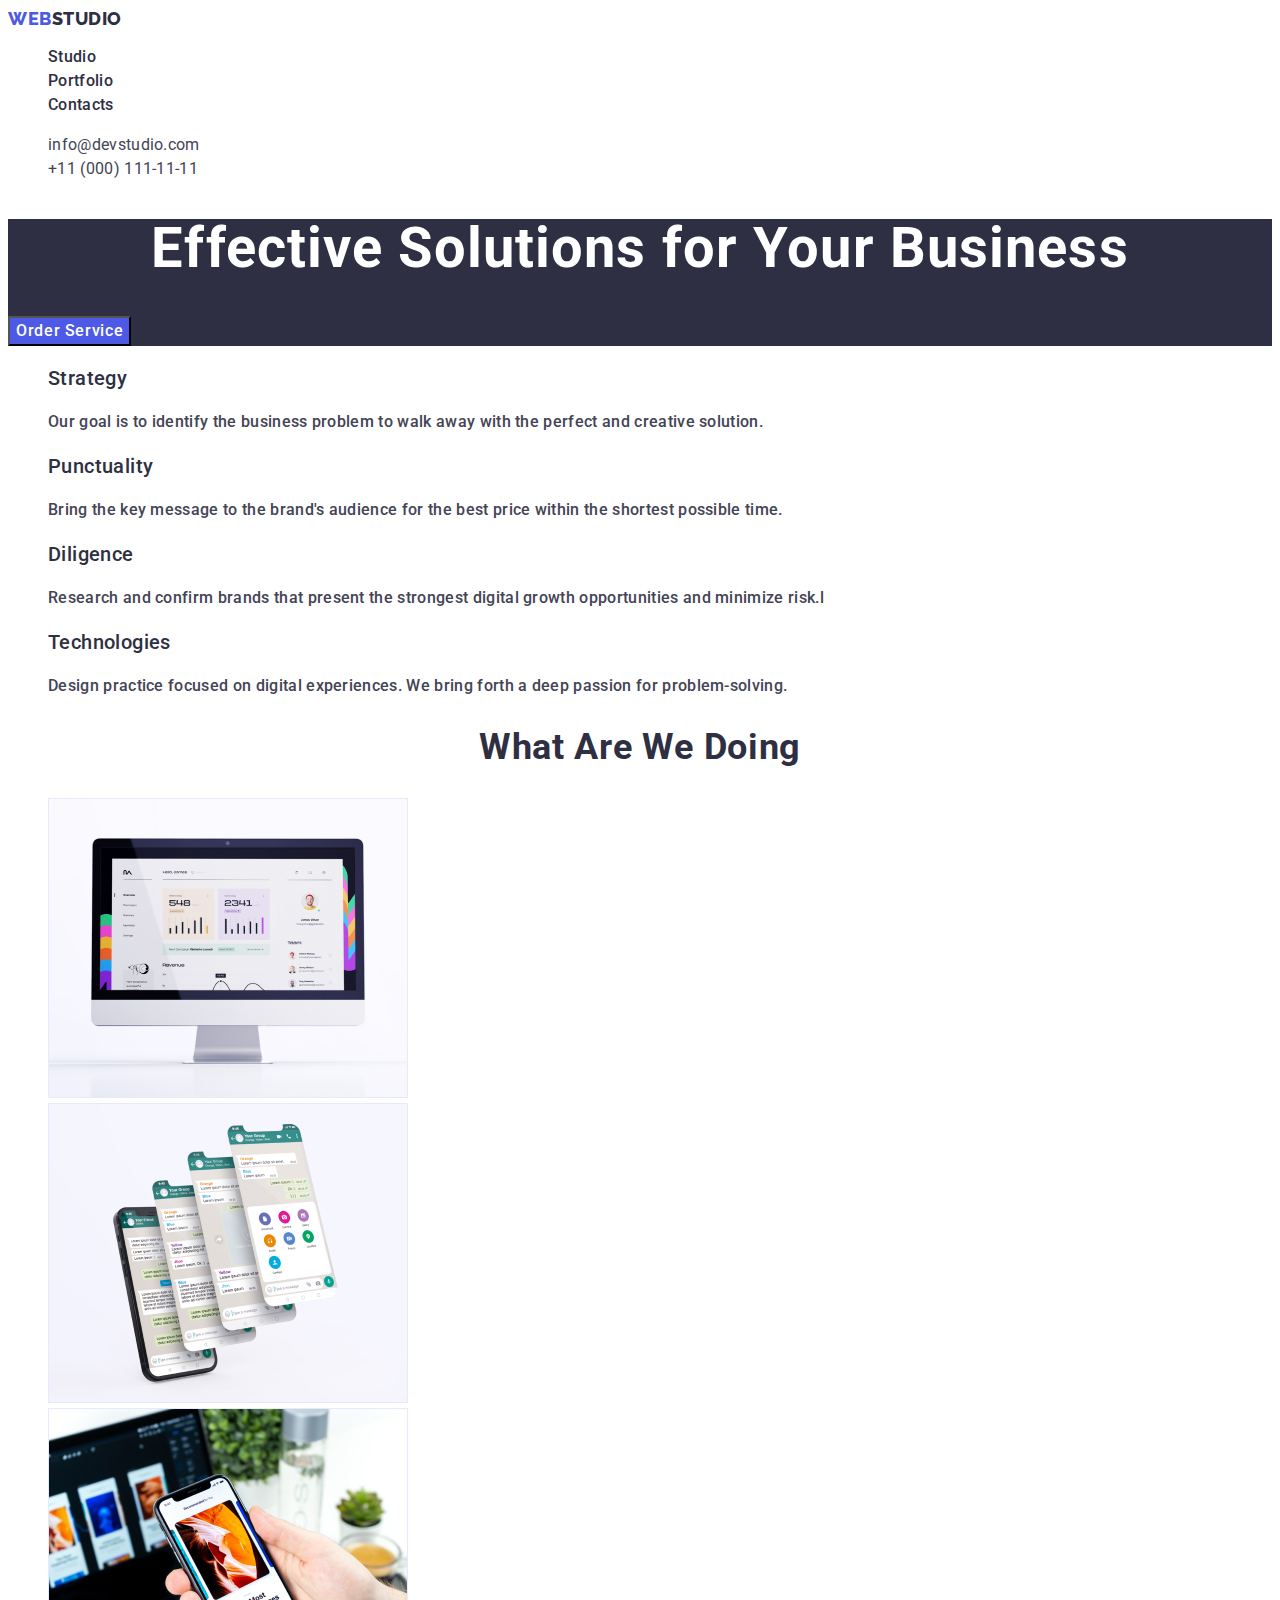
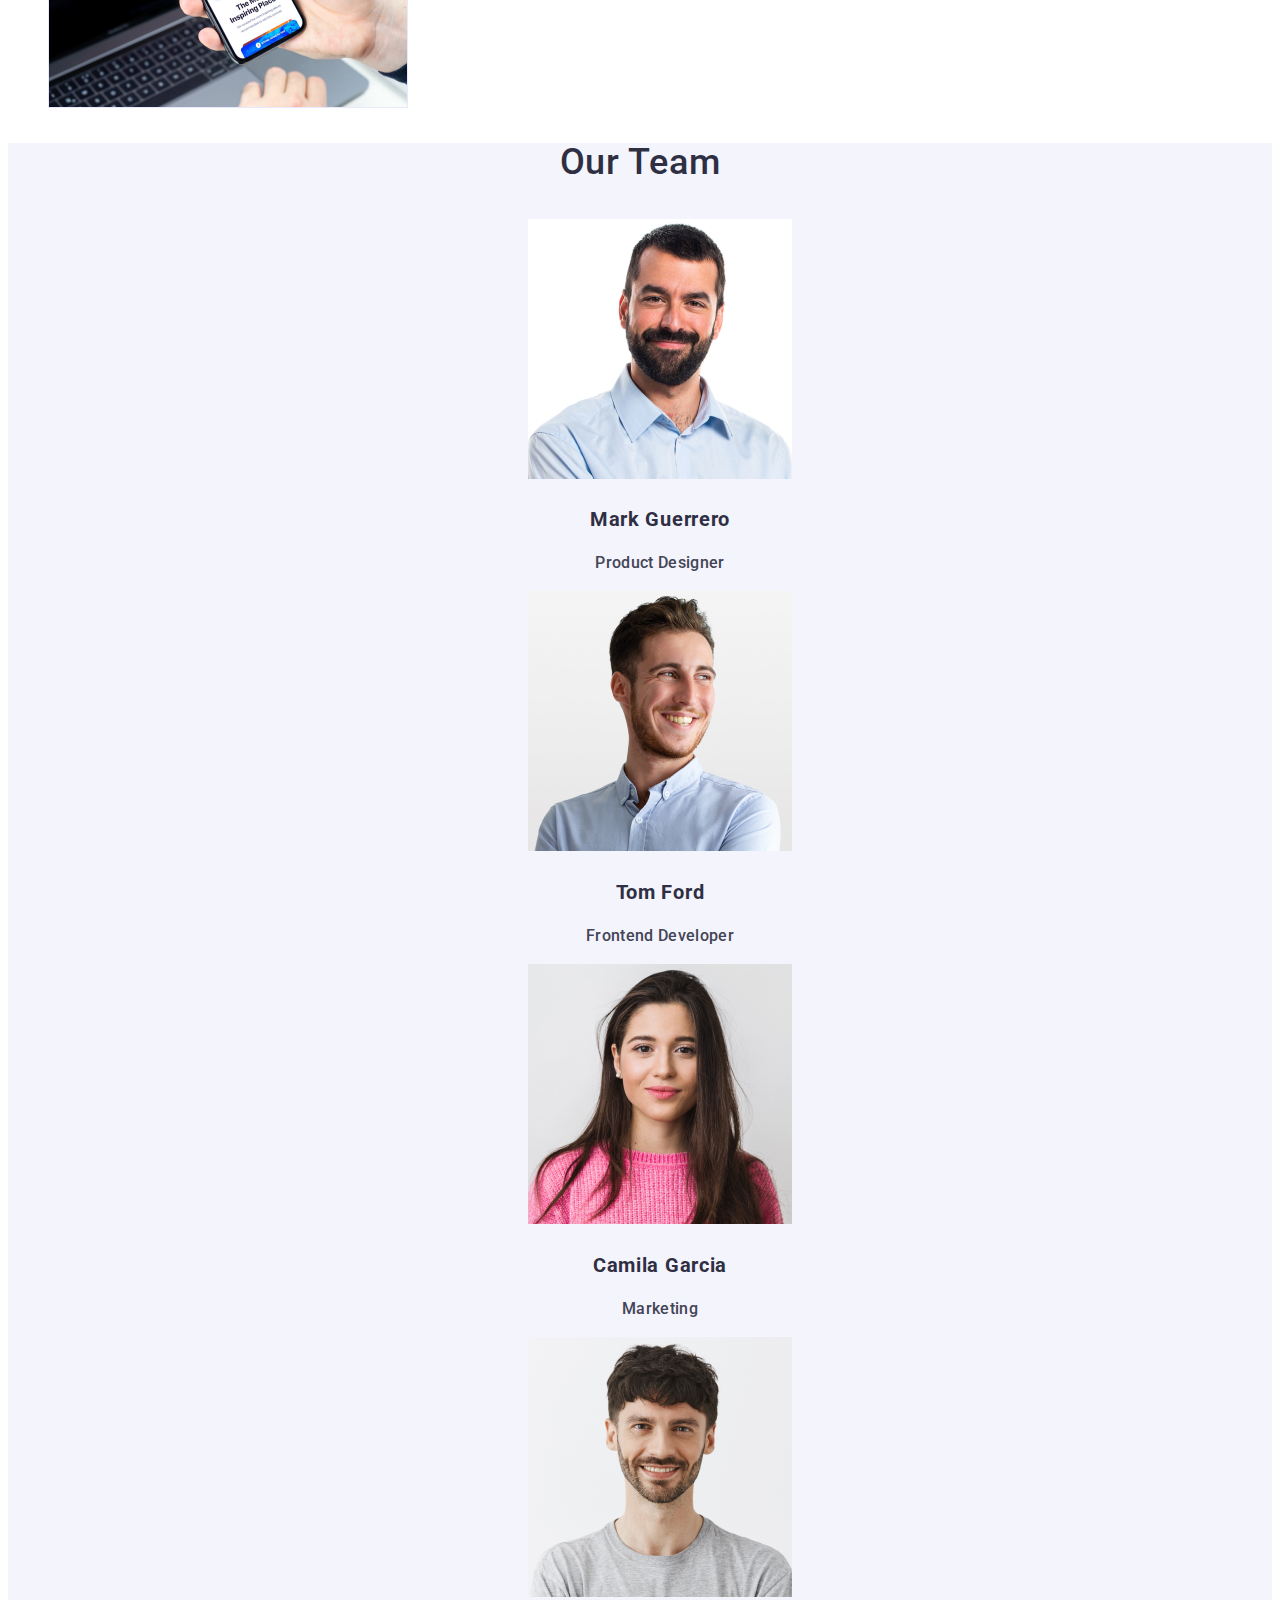
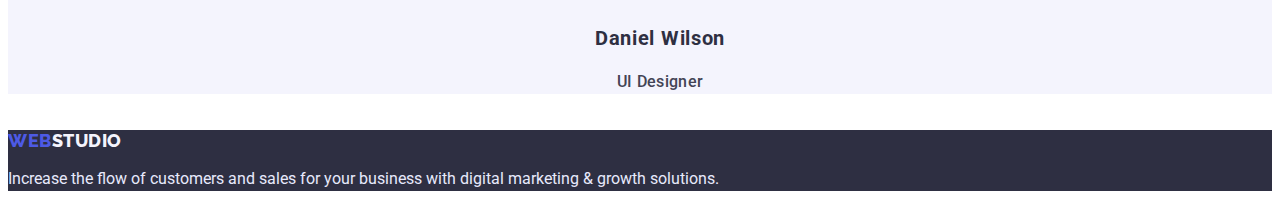
==== index.html @ 5423c2d7 "Add files via upload" ====
<!DOCTYPE html>
<html lang="en">
  <head>
    <meta charset="UTF-8" />
    <meta http-equiv="X-UA-Compatible" content="IE=edge" />
    <meta name="viewport" content="width=device-width, initial-scale=1.0" />
    <title>Web Studio (Version 3.0)</title>
    <link rel="preconnect" href="https://fonts.googleapis.com" />
    <link rel="preconnect" href="https://fonts.gstatic.com" crossorigin />
    <link
      href="https://fonts.googleapis.com/css2?family=Raleway:wght@800&family=Roboto:wght@400;500;700&display=swap"
      rel="stylesheet"
    />
    <link rel="stylesheet" href="./css/styles.css" />
  </head>

  <body>
    <header class="header">
      <nav class="heaver-nav">
        <a href="./index.html" class="logo link">Web<span class="header-studio" style="color: #2e2f42">Studio</span></a>
        <ul class="header-list list">
          <li><a href="./index.html" class="header-link link">Studio</a></li>
          <li><a href="./portfolio.html" class="header-link link">Portfolio</a></li>
          <li><a href="" class="header-link link">Contacts</a></li>
        </ul>
      </nav>
      <address class="header-adress">
        <ul class="header-adress list">
          <li>
            <a href="mailto:info@devstudio.com" class="header-adress-link link" rel="nofollow noopener noreferrer"
              >info@devstudio.com</a
            >
          </li>
          <li>
            <a href="tel:+110001111111" class="header-adress-link link" rel="nofollow noopener noreferrer"
              >+11 (000) 111-11-11</a
            >
          </li>
        </ul>
      </address>
    </header>

    <main>
      <!-- Section 1 -->

      <section class="hero">
        <h1 class="hero-title">Effective Solutions for Your Business</h1>
        <button type="button" class="hero-button link">Order Service</button>
      </section>

      <!-- Section 2 -->

      <section class="about">
        <h1 hidden class="about-title">About us</h1>
        <ul class="about-list list">
          <li class="about-list-item">
            <h3 class="about-name">Strategy</h3>
            <p class="about-descr">
              Our goal is to identify the business problem to walk away with the perfect and creative solution.
            </p>
          </li>
          <li class="about-list-item">
            <h3 class="about-name">Punctuality</h3>
            <p class="about-descr">
              Bring the key message to the brand's audience for the best price within the shortest possible time.
            </p>
          </li>
          <li class="about-list-item">
            <h3 class="about-name">Diligence</h3>
            <p class="about-descr">
              Research and confirm brands that present the strongest digital growth opportunities and minimize risk.l
            </p>
          </li>
          <li class="about-list-item">
            <h3 class="about-name">Technologies</h3>
            <p class="about-descr">
              Design practice focused on digital experiences. We bring forth a deep passion for problem-solving.
            </p>
          </li>
        </ul>
      </section>

      <!-- Section 3 -->

      <section class="wawd">
        <h2 class="wawd-title">What are we doing</h2>
        <ul class="wawd-list list">
          <li class="wawd-list-item">
            <img src="./images/img1.jpg" alt="Laptop with grafics" width="360" />
          </li>
          <li class="wawd-list-item">
            <img src="./images/img2.jpg" alt="Phone screen with multiple menus" width="360" />
          </li>
          <li class="wawd-list-item">
            <img src="./images/img3.jpg" alt="Phone in hand with background" width="360" />
          </li>
        </ul>
      </section>

      <!-- Section 4 -->

      <section class="ourteam">
        <h2 class="ourteam-title">Our Team</h2>
        <ul class="ourteam-list list">
          <li>
            <img src="./images/tc1.jpg" alt="member1" width="264" />
            <h3 class="members">Mark Guerrero</h3>
            <p class="job">Product Designer</p>
          </li>
          <li>
            <img src="./images/tc2.jpg" alt="member2" width="264" />
            <h3 class="members">Tom Ford</h3>
            <p class="job">Frontend Developer</p>
          </li>
          <li>
            <img src="./images/tc3.jpg" alt="member3" width="264" />
            <h3 class="members">Camila Garcia</h3>
            <p class="job">Marketing</p>
          </li>
          <li>
            <img src="./images/tc4.jpg" alt="member4" width="264" />
            <h3 class="members">Daniel Wilson</h3>
            <p class="job">UI Designer</p>
          </li>
        </ul>
      </section>
    </main>

    <!-- MAIN -->

    <footer class="footer link">
      <a href="./index.html" class="logo link">Web<span class="footer-studio" style="color: #f4f4fd">Studio</span></a>
      <p class="footer-desc">
        Increase the flow of customers and sales for your business with digital marketing & growth solutions.
      </p>
    </footer>
  </body>
</html>
---- css/styles.css ----
:root 

/* Body */

body {
  font-family: "Roboto", sans-serif;
  color: #434455;
  background-color: #ffffff;
}

.list {
  list-style: none;
  text-decoration: none;
}

a {
  text-decoration: none;
  color: #2e2f42;
}

/* Logo */

.logo {
  font-family: "Raleway", sans-serif;
  font-weight: 800;
  font-size: 18px;
  line-height: 1.17;
  letter-spacing: 0.03em;
  text-transform: uppercase;
  color: #4d5ae5;
}

.link {
  text-decoration: none;
  color: #4d5ae5;
}

.link:hover,
.link:focus {
  color: #404bbf;
  background-color: #404bbf;
}

.btn:hover,
.btn:focus {;
  color: #FFFFFF;
  background-color: #404BBF
}

/* Header */

.header-list {
  font-weight: 500;
  font-size: 16px;
  line-height: 1.5;
  letter-spacing: 0.02em;
  color: #2e2f42;
}

.header-adress {
  font-style: normal;
}

.header-adress-link {
  font-weight: 400;
  font-style: normal;
  font-size: 16px;
  line-height: 1.5;
  letter-spacing: 0.02em;
  color: #434455;
}

.header-link {
  font-weight: 500;
  font-style: normal;
  font-size: 16px;
  line-height: 1.5;
  letter-spacing: 0.02em;
  color: #2e2f42;
}

.hero-title {
  font-size: 56px;
  line-height: 1.07;
  letter-spacing: 0.02em;
  color: #ffffff;
  text-align: center;
}

.hero-button {
  font-family: "Roboto", sans-serif;
  font-weight: 500;
  font-size: 16px;
  line-height: 1.5;
  display: flex;
  align-items: center;
  letter-spacing: 0.04em;
  color: #ffffff;
  cursor: pointer;
  background-color: #4d5ae5;
}

.hero-main {
  background: #2e2f42;
}

.hero {
  background-color: #2e2f42;
}

.ourteam {
  font-weight: 500;
  font-size: 36px;
  line-height: 1.11;
  letter-spacing: 0.02em;
  text-transform: capitalize;
  color: #2e2f42;
  text-align: center;
  background-color: #ffffff;
}

.ourteam-title {
  font-weight: 500;
  font-size: 36px;
  line-height: 1.11;
  letter-spacing: 0.02em;
  text-transform: capitalize;
  color: #2e2f42;
}

.wawd-title {
  font-weight: 500;
  font-size: 36px;
  line-height: 1.11;
  letter-spacing: 0.02em;
  text-transform: capitalize;
  color: #2e2f42;
  text-align: center;
}

.about-title {
  visibility: hidden;
}

.about-name {
  font-weight: 500;
  font-size: 20px;
  line-height: 1.2;
  letter-spacing: 0.02em;
  color: #2e2f42;
}

.ourteam {
  background-color: #f4f4fd;
}

.ourteam-list {
  font-weight: 500;
  font-size: 20px;
  line-height: 1.2;
  letter-spacing: 0.02em;
  color: #2e2f42;
}
.about-descr {
  font-size: 16px;
  line-height: 1.5;
  letter-spacing: 0.02em;
  color: #434455;
}

.wawd-title {
  font-size: 36px;
  line-height: 1.11;
  text-align: center;
  letter-spacing: 0.02em;
  text-transform: capitalize;
  color: #2e2f42;
}

.ourteam-list {
  font-size: 36px;
  line-height: 1.11;
  letter-spacing: 0.02em;
  color: #2e2f42;
}

.about-list {
  font-weight: 500;
  font-size: 20px;
  line-height: 1.2;
  letter-spacing: 0.02em;
}

.wawd-list {
  font-weight: 500;
  font-size: 20px;
  line-height: 1.2;
  letter-spacing: 0.02em;
}

.about-list-item {
  font-size: 16px;
  line-height: 1.5;
  letter-spacing: 0.02em;
  color: #434455;
}

.wawd-title {
  font-weight: 700;
  font-size: 36px;
  line-height: 1.11;
  color: #2e2f42;
}

.members {
  font-size: 20px;
  line-height: 1.2;
  color: #2e2f42;
}

.job {
  font-size: 16px;
  line-height: 1.5;
  color: #434455;
  letter-spacing: 0.02em;
}

.portfolio-list-item {
  font-family: "Roboto", sans-serif;
  font-weight: 500;
  font-size: 16px;
  line-height: 1.5;
  color: #4d5ae5;
  letter-spacing: 0.04em;
  cursor: pointer;
  background-color: #F4F4FD;

}

.app-name {
  font-weight: 500;
  font-size: 20px;
  line-height: 1.2;
  color: #2e2f42;
  letter-spacing: 0.02em;
}

.app-descr {
  font-size: 16px;
  line-height: 1.5;
  letter-spacing: 0.02em;
  color: #434455;
}

.footer {
  background-color: #2e2f42;
}

.footer-desc {
  font-size: 16px;
  line-height: 1.5;
  color: #e7e9fc;
}
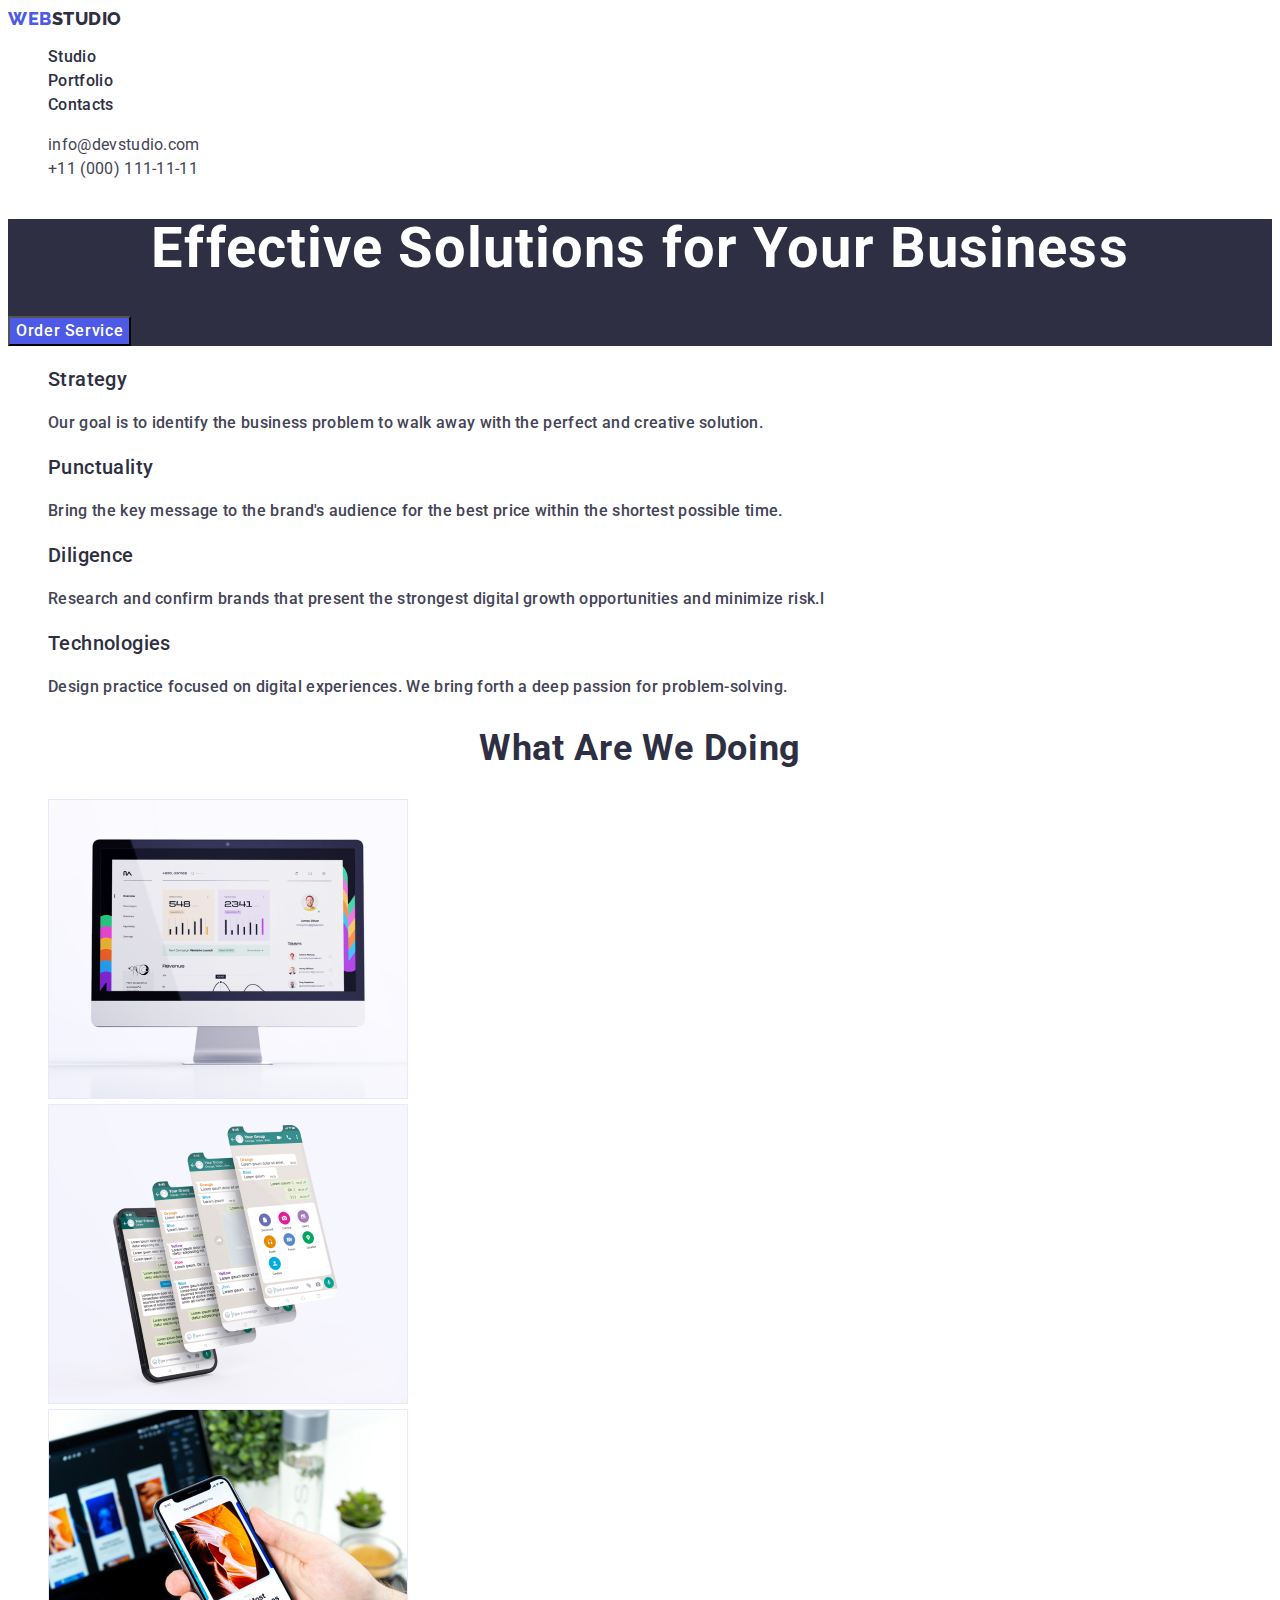
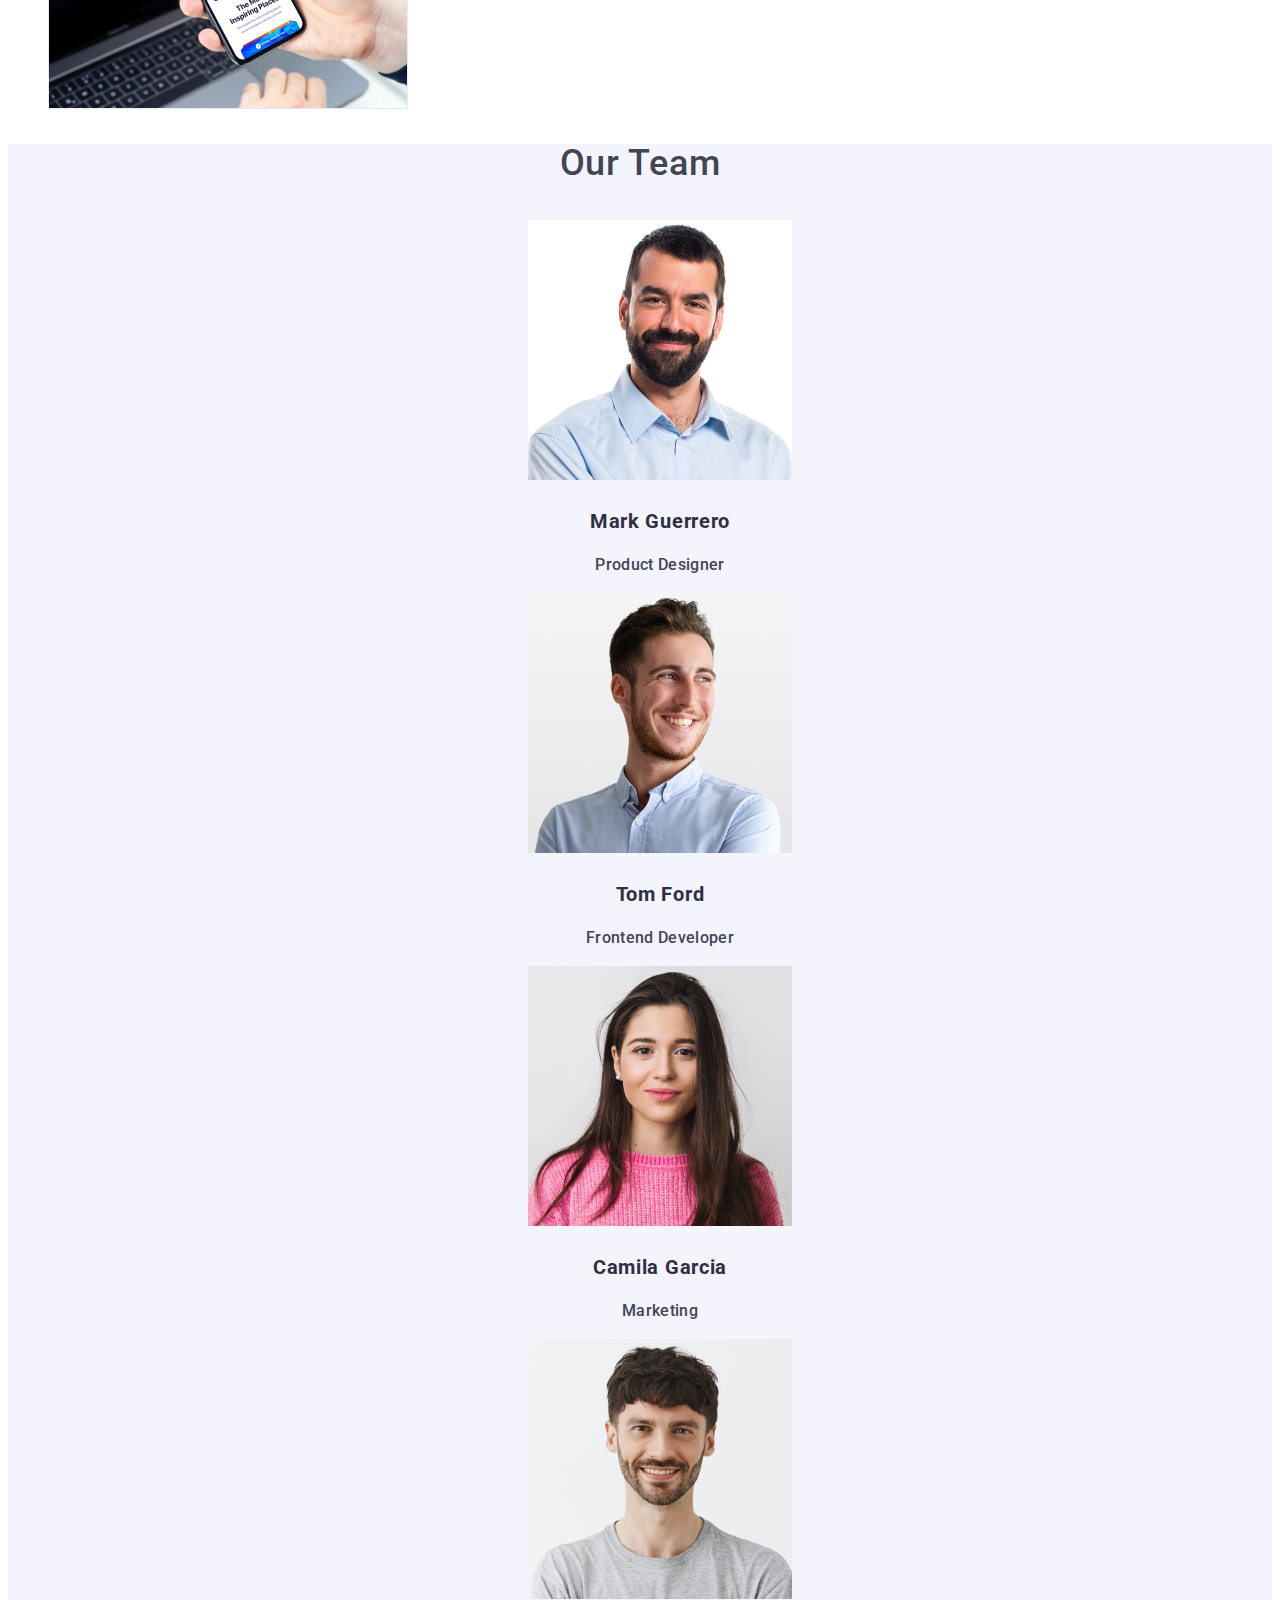
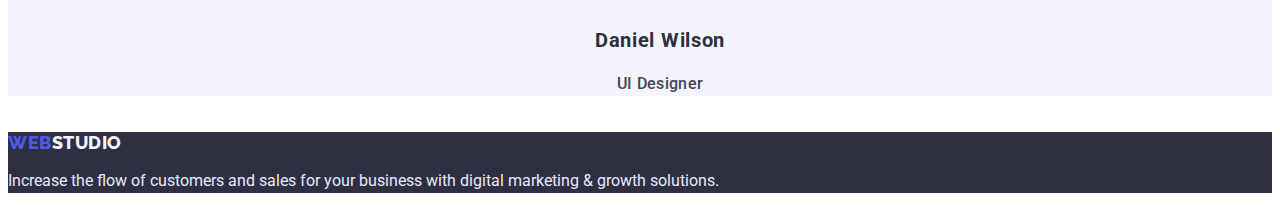
==== commit 42dff0ea: "Add files via upload" ====
--- a/index.html
+++ b/index.html
@@ -51,7 +51,7 @@
       <!-- Section 2 -->
 
       <section class="about">
-        <h1 hidden class="about-title">About us</h1>
+        <h1 class="about-title"><span hidden>About us</span></h1>
         <ul class="about-list list">
           <li class="about-list-item">
             <h3 class="about-name">Strategy</h3>
@@ -102,22 +102,22 @@
       <section class="ourteam">
         <h2 class="ourteam-title">Our Team</h2>
         <ul class="ourteam-list list">
-          <li>
+          <li class="ourteam-list-item">
             <img src="./images/tc1.jpg" alt="member1" width="264" />
             <h3 class="members">Mark Guerrero</h3>
             <p class="job">Product Designer</p>
           </li>
-          <li>
+          <li class="ourteam-list-item">
             <img src="./images/tc2.jpg" alt="member2" width="264" />
             <h3 class="members">Tom Ford</h3>
             <p class="job">Frontend Developer</p>
           </li>
-          <li>
+          <li class="ourteam-list-item">
             <img src="./images/tc3.jpg" alt="member3" width="264" />
             <h3 class="members">Camila Garcia</h3>
             <p class="job">Marketing</p>
           </li>
-          <li>
+          <li class="ourteam-list-item">
             <img src="./images/tc4.jpg" alt="member4" width="264" />
             <h3 class="members">Daniel Wilson</h3>
             <p class="job">UI Designer</p>
--- a/css/styles.css
+++ b/css/styles.css
@@ -114,10 +114,10 @@
   line-height: 1.11;
   letter-spacing: 0.02em;
   text-transform: capitalize;
-  color: #2e2f42;
-  text-align: center;
-  background-color: #ffffff;
-}
+  text-align: center;
+  background: #F4F4FD;
+}
+
 
 .ourteam-title {
   font-weight: 500;
@@ -125,7 +125,6 @@
   line-height: 1.11;
   letter-spacing: 0.02em;
   text-transform: capitalize;
-  color: #2e2f42;
 }
 
 .wawd-title {
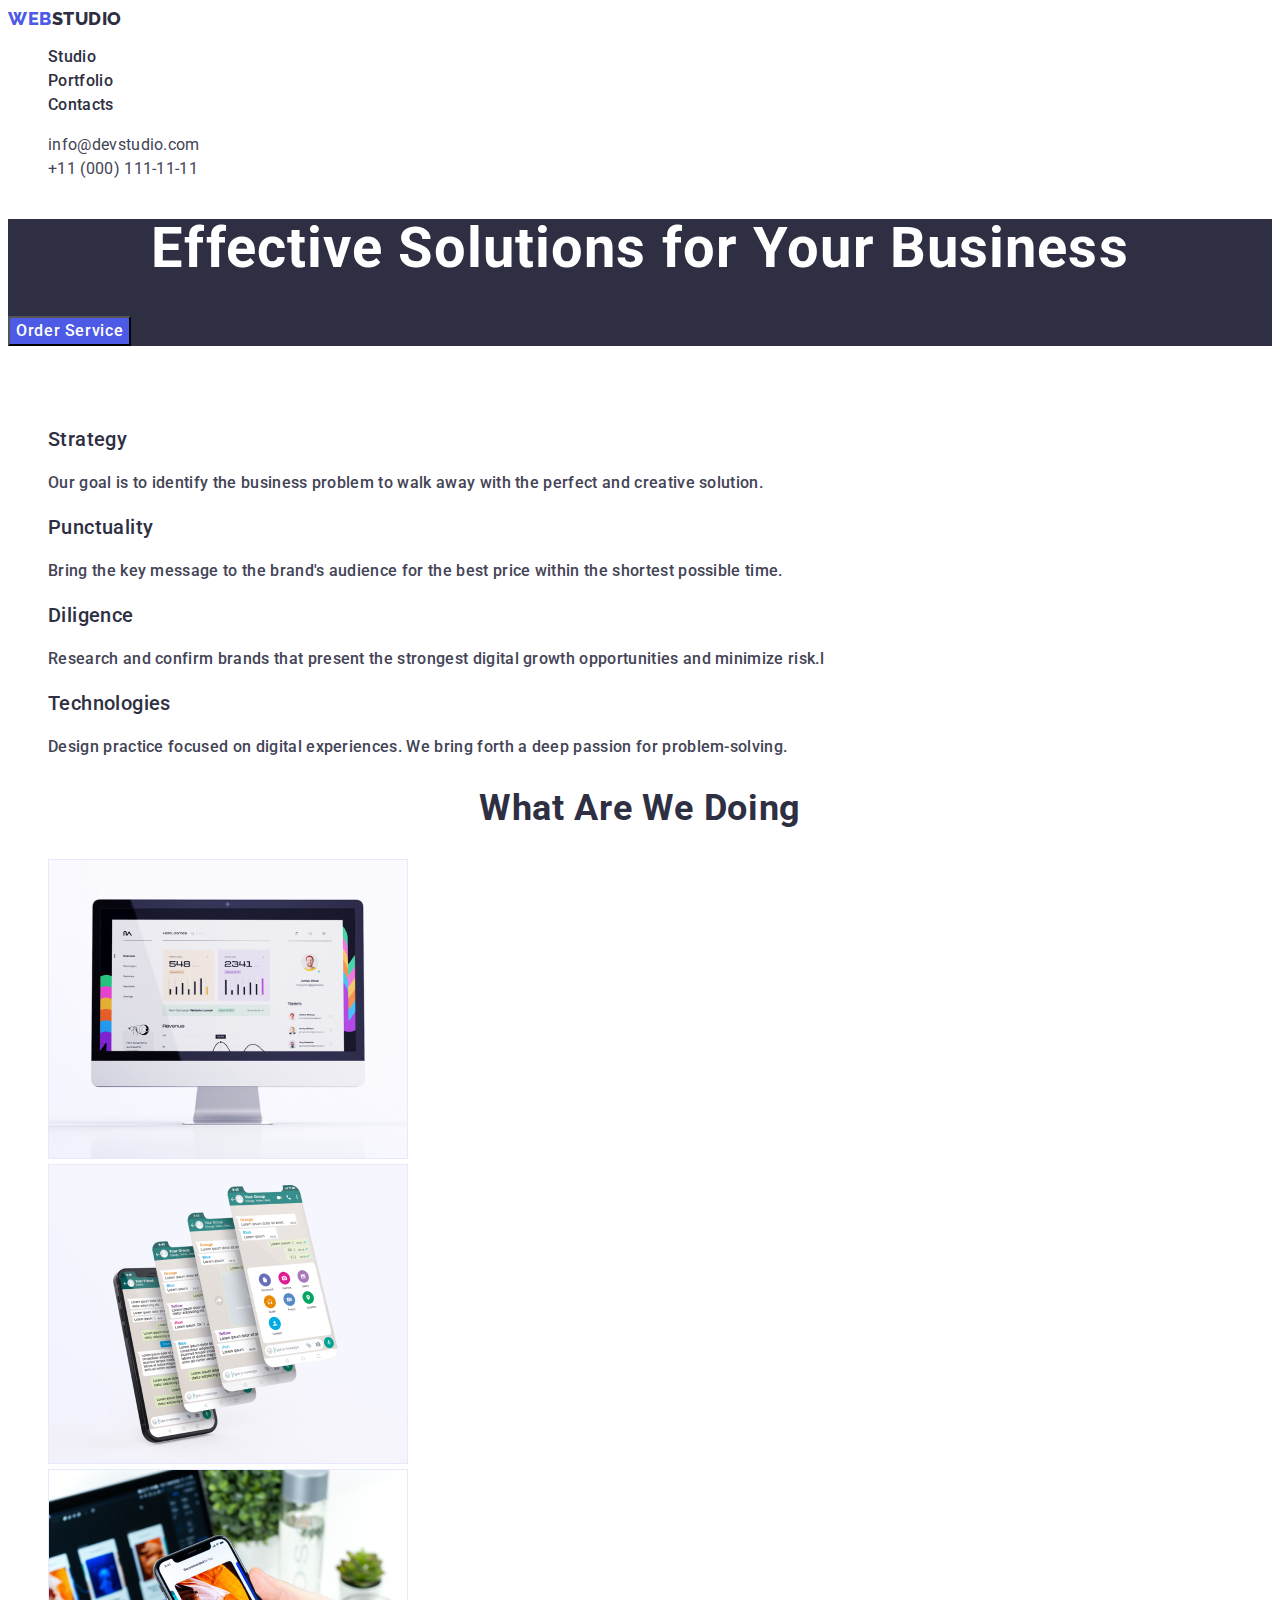
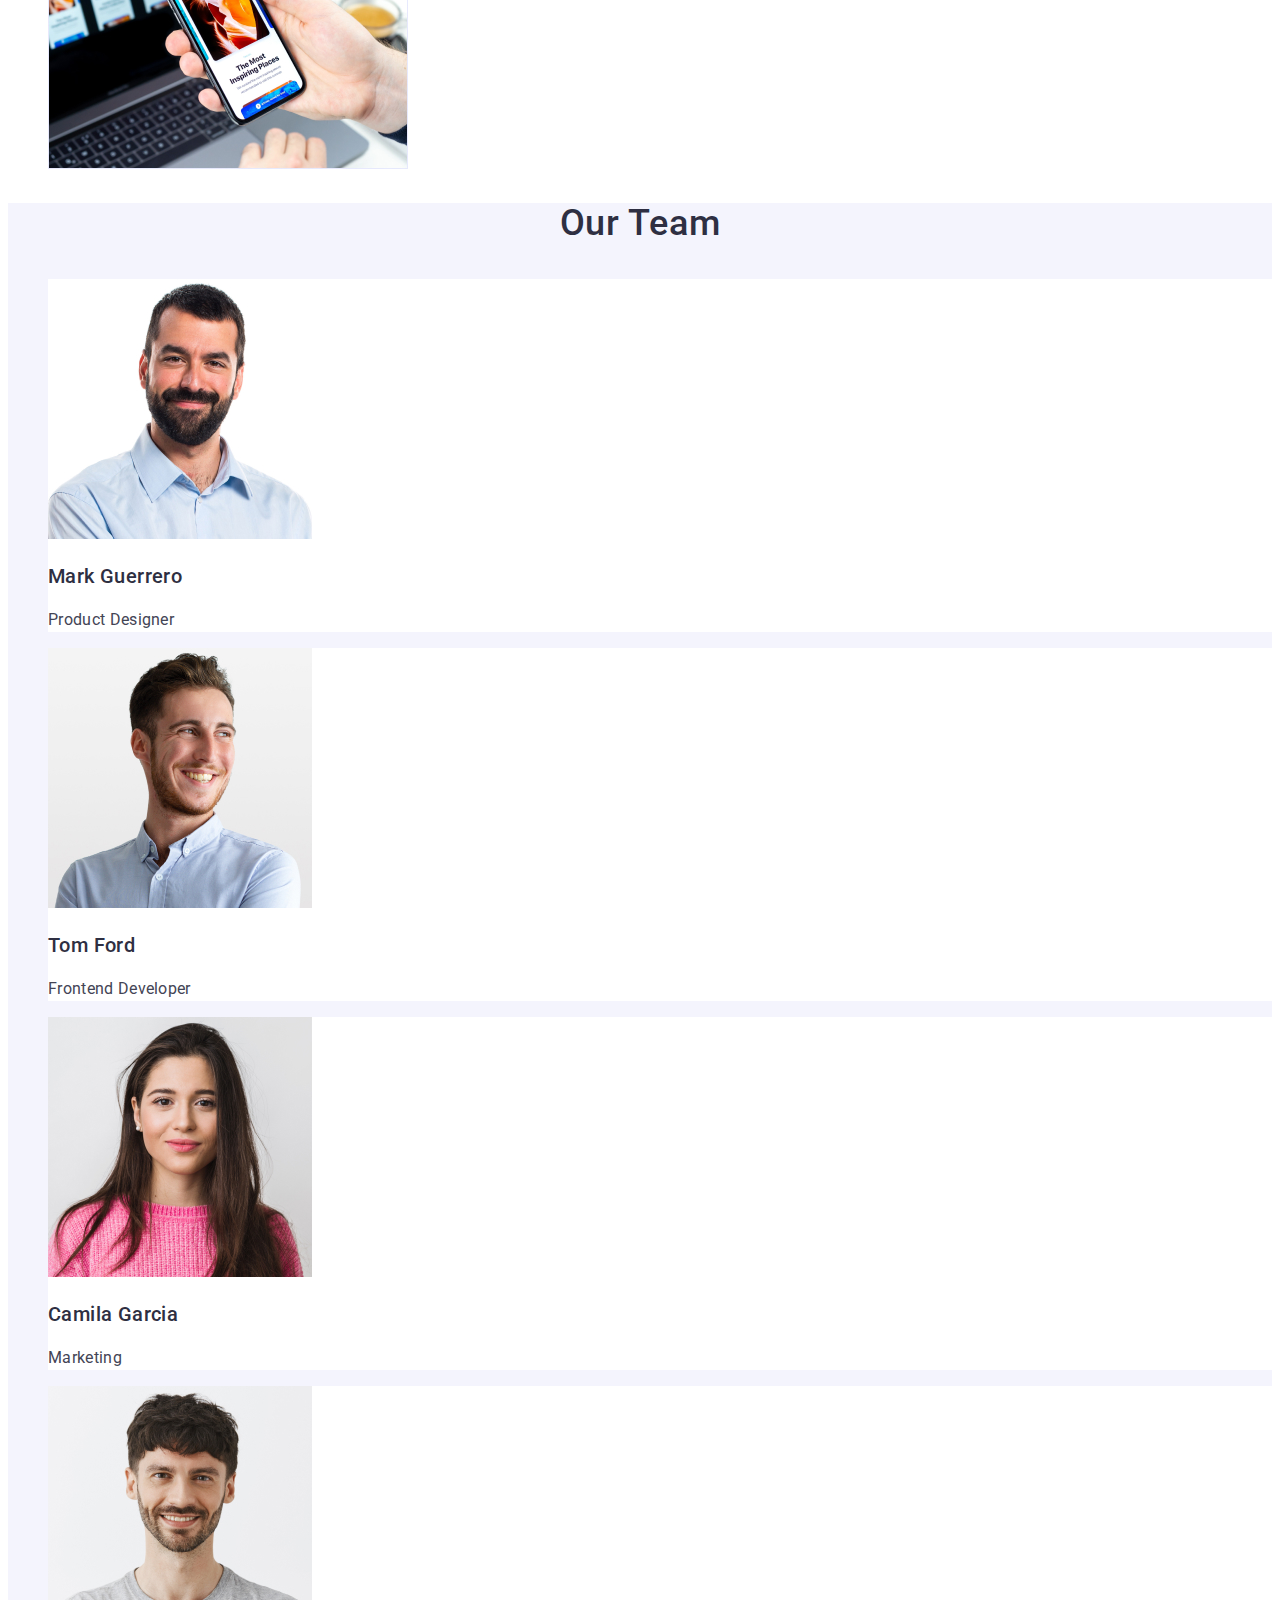
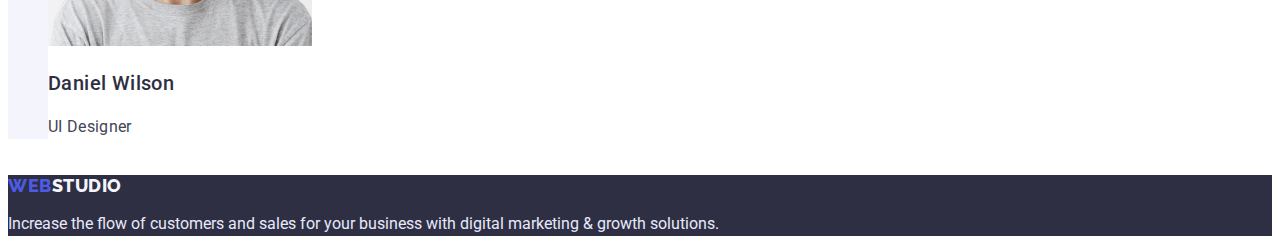
==== commit dd84efea: "Add files via upload" ====
--- a/index.html
+++ b/index.html
@@ -51,7 +51,7 @@
       <!-- Section 2 -->
 
       <section class="about">
-        <h1 class="about-title"><span hidden>About us</span></h1>
+        <h1 class="about-title">About us</h1>
         <ul class="about-list list">
           <li class="about-list-item">
             <h3 class="about-name">Strategy</h3>
--- a/css/styles.css
+++ b/css/styles.css
@@ -42,9 +42,9 @@
 }
 
 .btn:hover,
-.btn:focus {;
+.btn:focus {
   color: #FFFFFF;
-  background-color: #404BBF
+  background-color: #404BBF;
 }
 
 /* Header */
@@ -108,79 +108,71 @@
   background-color: #2e2f42;
 }
 
-.ourteam {
+.ourteam {   
+  background: #F4F4FD;
+}
+
+.ourteam-title {
+font-weight: 500;
+font-size: 36px;
+line-height: 40px;
+text-align: center;
+letter-spacing: 0.02em;
+text-transform: capitalize;
+color: #2E2F42;
+}
+
+.ourteam-list-item {
+  font-size: 20px;
+  line-height: 1.2;
+  letter-spacing: 0.02em;
+  background-color: #FFFFFF
+}
+
+.wawd-title {
   font-weight: 500;
   font-size: 36px;
   line-height: 1.11;
   letter-spacing: 0.02em;
   text-transform: capitalize;
+  color: #FFFFFF;
   text-align: center;
-  background: #F4F4FD;
-}
-
-
-.ourteam-title {
-  font-weight: 500;
-  font-size: 36px;
-  line-height: 1.11;
-  letter-spacing: 0.02em;
-  text-transform: capitalize;
-}
-
-.wawd-title {
-  font-weight: 500;
-  font-size: 36px;
-  line-height: 1.11;
-  letter-spacing: 0.02em;
-  text-transform: capitalize;
-  color: #2e2f42;
-  text-align: center;
+}
+
+.about-name {
+  font-weight: 500;
+  font-size: 20px;
+  line-height: 1.2;
+  letter-spacing: 0.02em;
+  color: #2e2f42;
 }
 
 .about-title {
   visibility: hidden;
 }
 
-.about-name {
-  font-weight: 500;
-  font-size: 20px;
-  line-height: 1.2;
-  letter-spacing: 0.02em;
-  color: #2e2f42;
-}
-
-.ourteam {
-  background-color: #f4f4fd;
+.about-descr {
+  font-size: 16px;
+  line-height: 1.5;
+  letter-spacing: 0.02em;
+  color: #434455;
+}
+
+.wawd-title {
+  font-size: 36px;
+  line-height: 1.11;
+  text-align: center;
+  letter-spacing: 0.02em;
+  text-transform: capitalize;
+  color: #2e2f42;
 }
 
 .ourteam-list {
   font-weight: 500;
-  font-size: 20px;
-  line-height: 1.2;
-  letter-spacing: 0.02em;
-  color: #2e2f42;
-}
-.about-descr {
-  font-size: 16px;
-  line-height: 1.5;
-  letter-spacing: 0.02em;
-  color: #434455;
-}
-
-.wawd-title {
-  font-size: 36px;
-  line-height: 1.11;
-  text-align: center;
-  letter-spacing: 0.02em;
-  text-transform: capitalize;
-  color: #2e2f42;
-}
-
-.ourteam-list {
-  font-size: 36px;
-  line-height: 1.11;
-  letter-spacing: 0.02em;
-  color: #2e2f42;
+  font-size: 36px;
+  line-height: 1.11;
+  letter-spacing: 0.02em;
+  color: #FFFFFF;
 }
 
 .about-list {
@@ -201,7 +193,6 @@
   font-size: 16px;
   line-height: 1.5;
   letter-spacing: 0.02em;
-  color: #434455;
 }
 
 .wawd-title {
@@ -212,16 +203,20 @@
 }
 
 .members {
-  font-size: 20px;
-  line-height: 1.2;
-  color: #2e2f42;
+  font-style: normal;
+  font-weight: 500;
+  font-size: 20px;
+  line-height: 24px;
+  letter-spacing: 0.02em;
+  color: #2E2F42;
 }
 
 .job {
-  font-size: 16px;
-  line-height: 1.5;
-  color: #434455;
-  letter-spacing: 0.02em;
+  font-weight: 400;
+  font-size: 16px;
+  line-height: 24px;
+  letter-spacing: 0.02em;
+  color: #434455;
 }
 
 .portfolio-list-item {
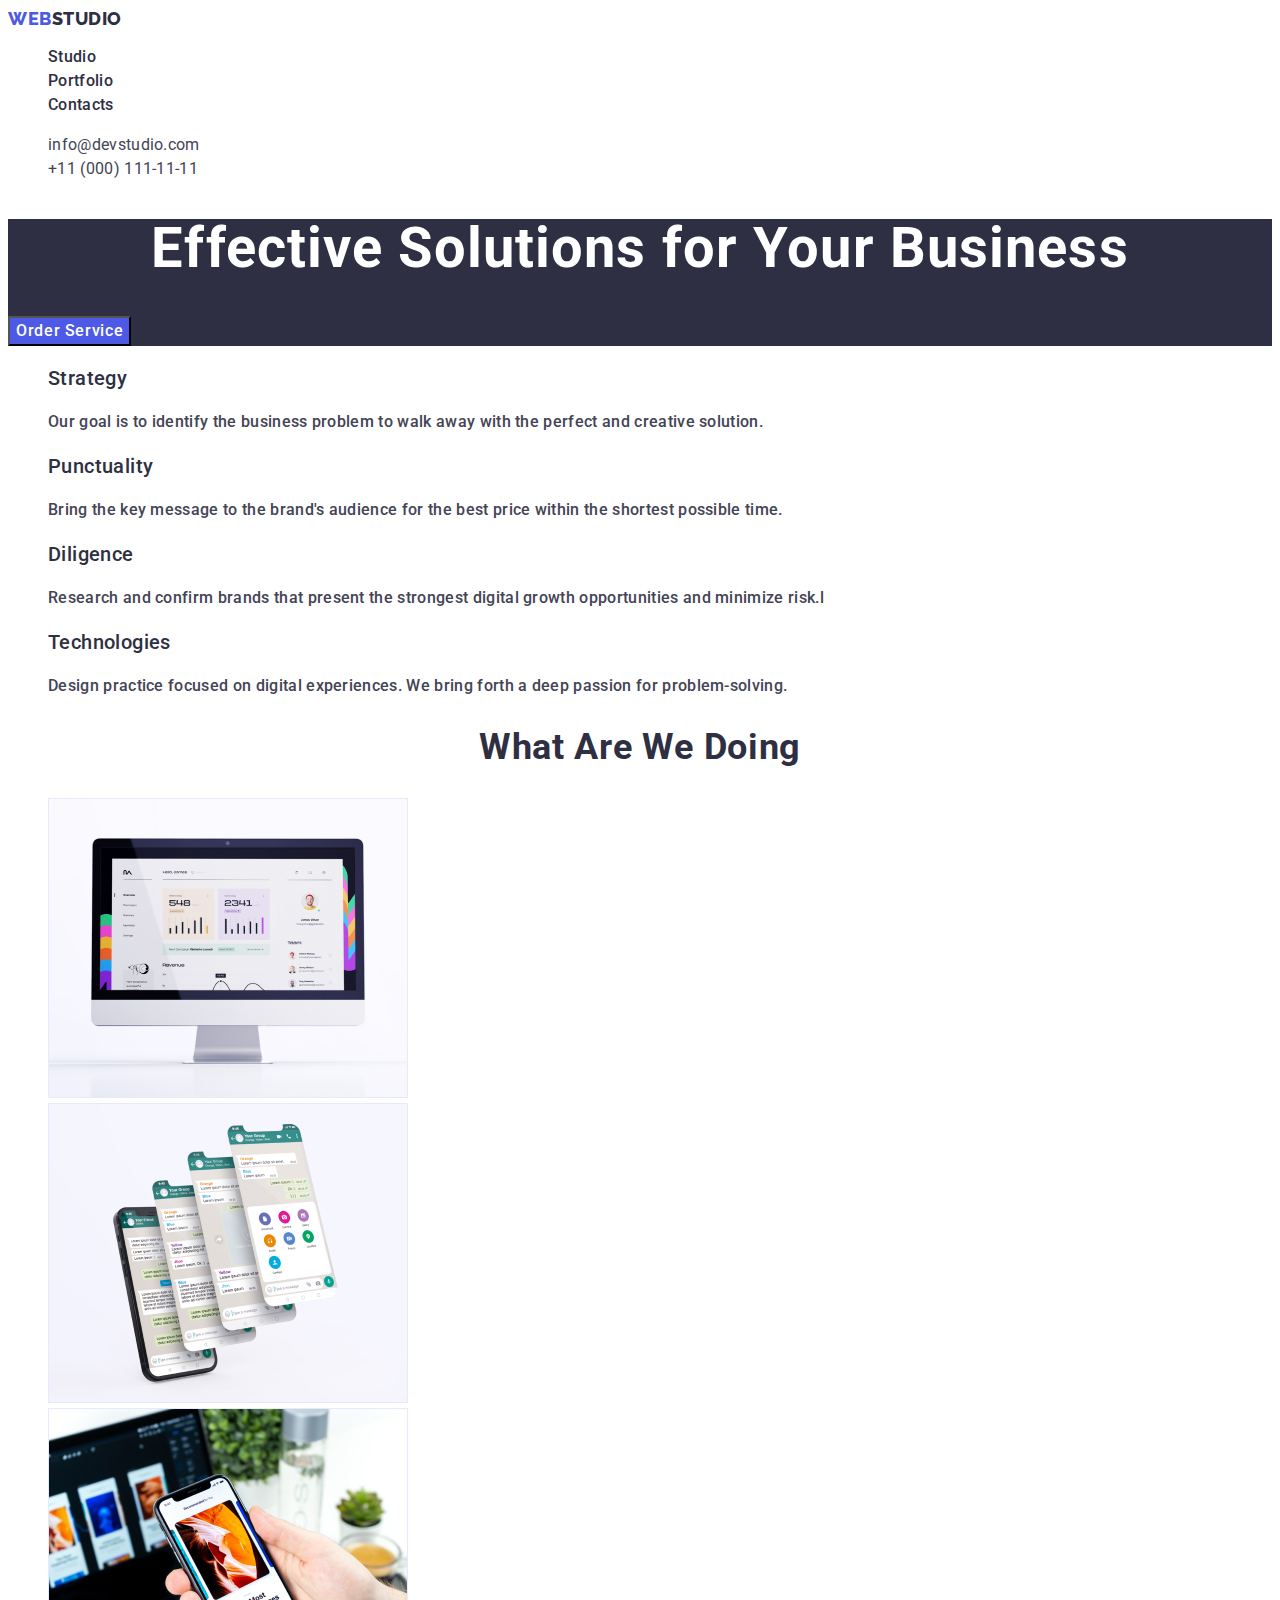
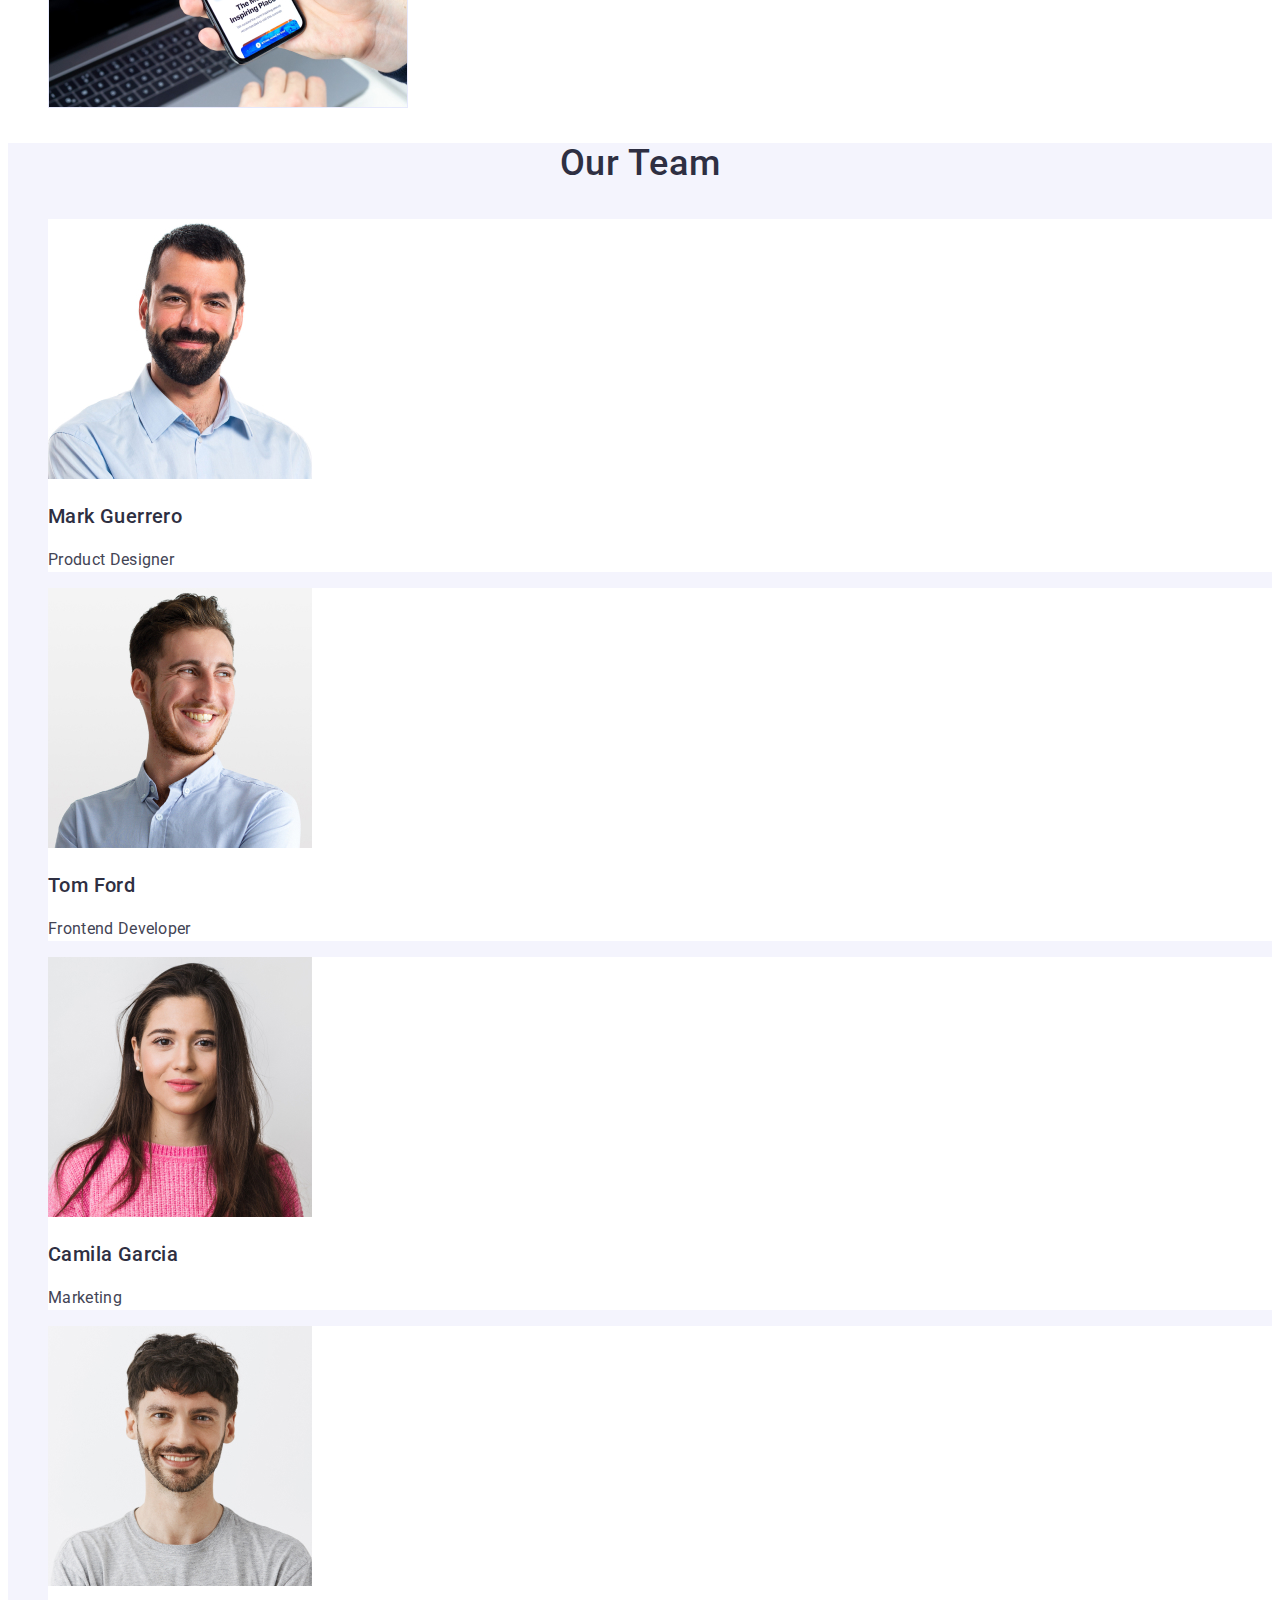
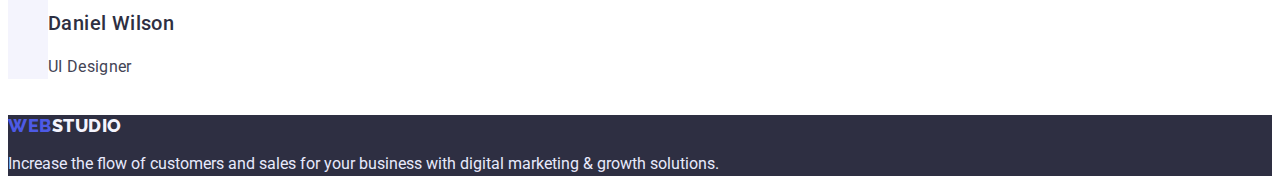
==== commit 09c3bfd6: "Add files via upload" ====
--- a/index.html
+++ b/index.html
@@ -51,7 +51,7 @@
       <!-- Section 2 -->
 
       <section class="about">
-        <h1 class="about-title">About us</h1>
+        <h1 hidden class="about-title hidden">About us</h1>
         <ul class="about-list list">
           <li class="about-list-item">
             <h3 class="about-name">Strategy</h3>
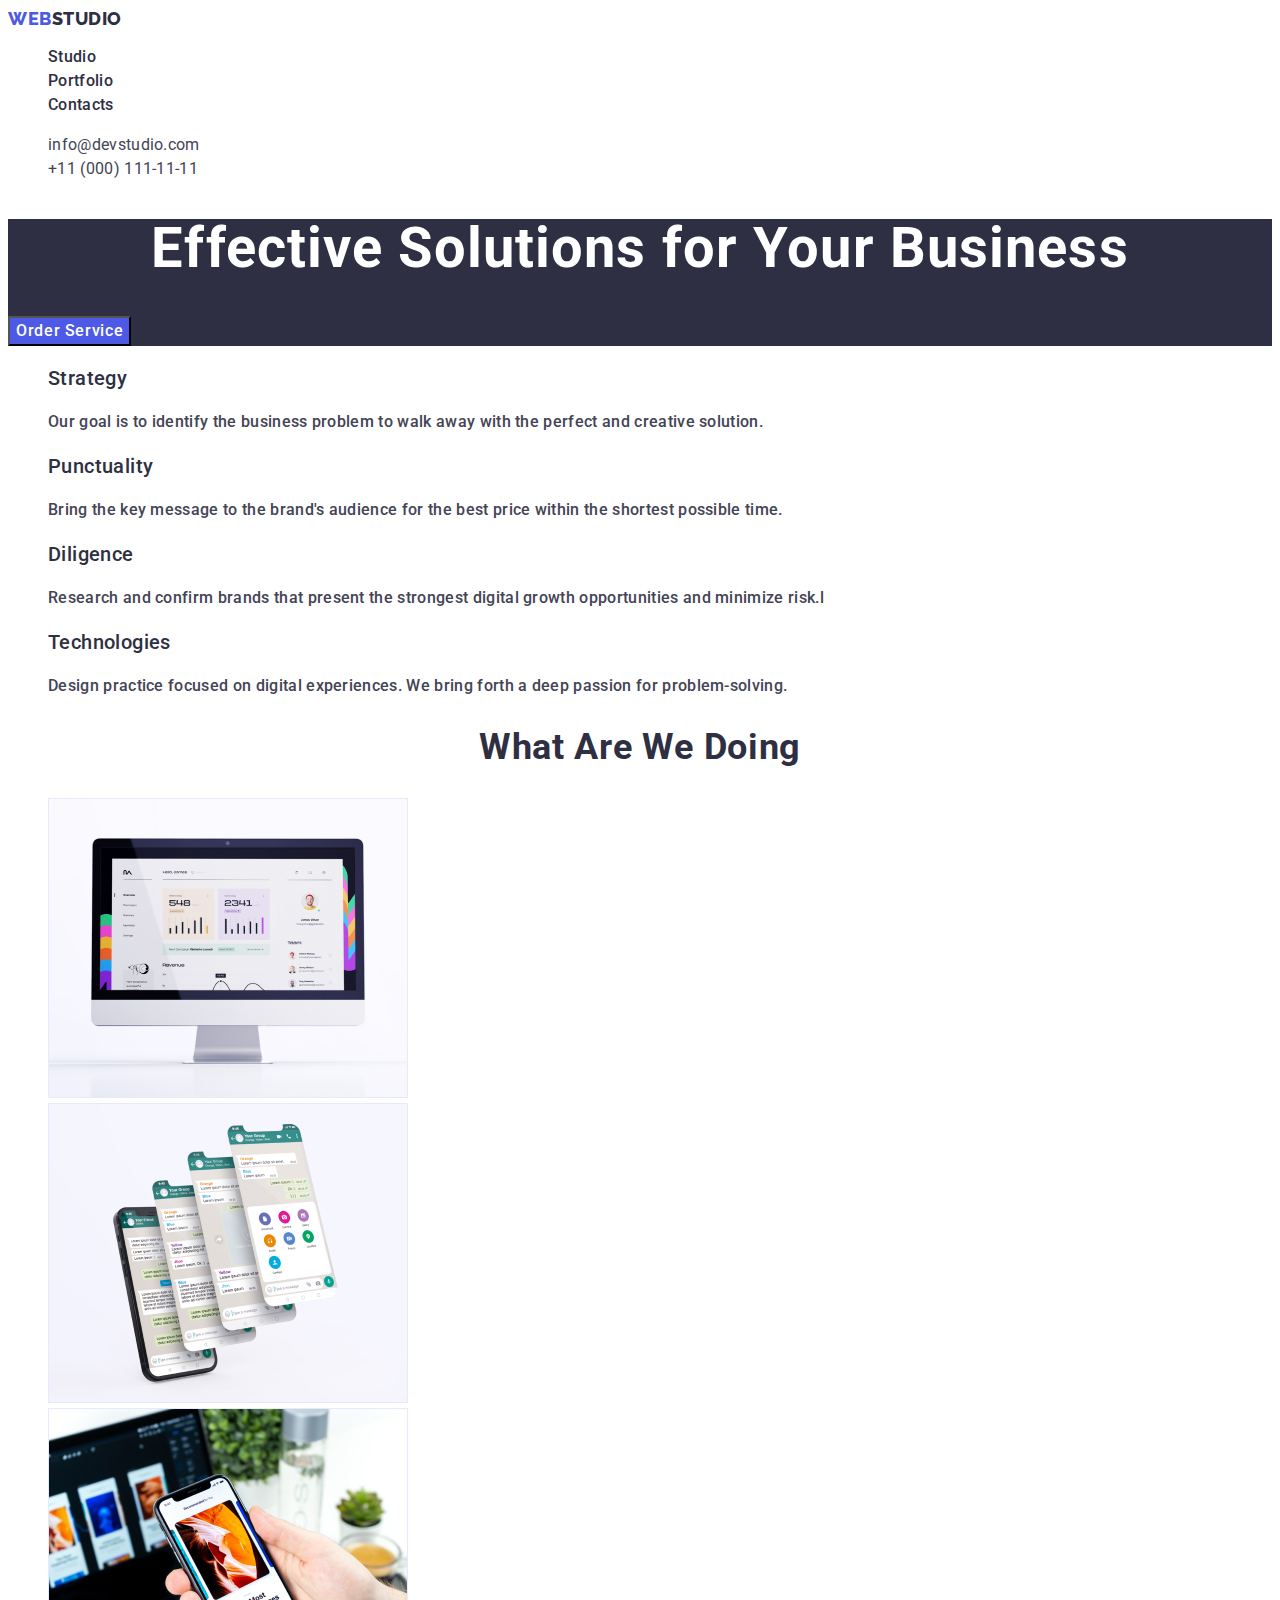
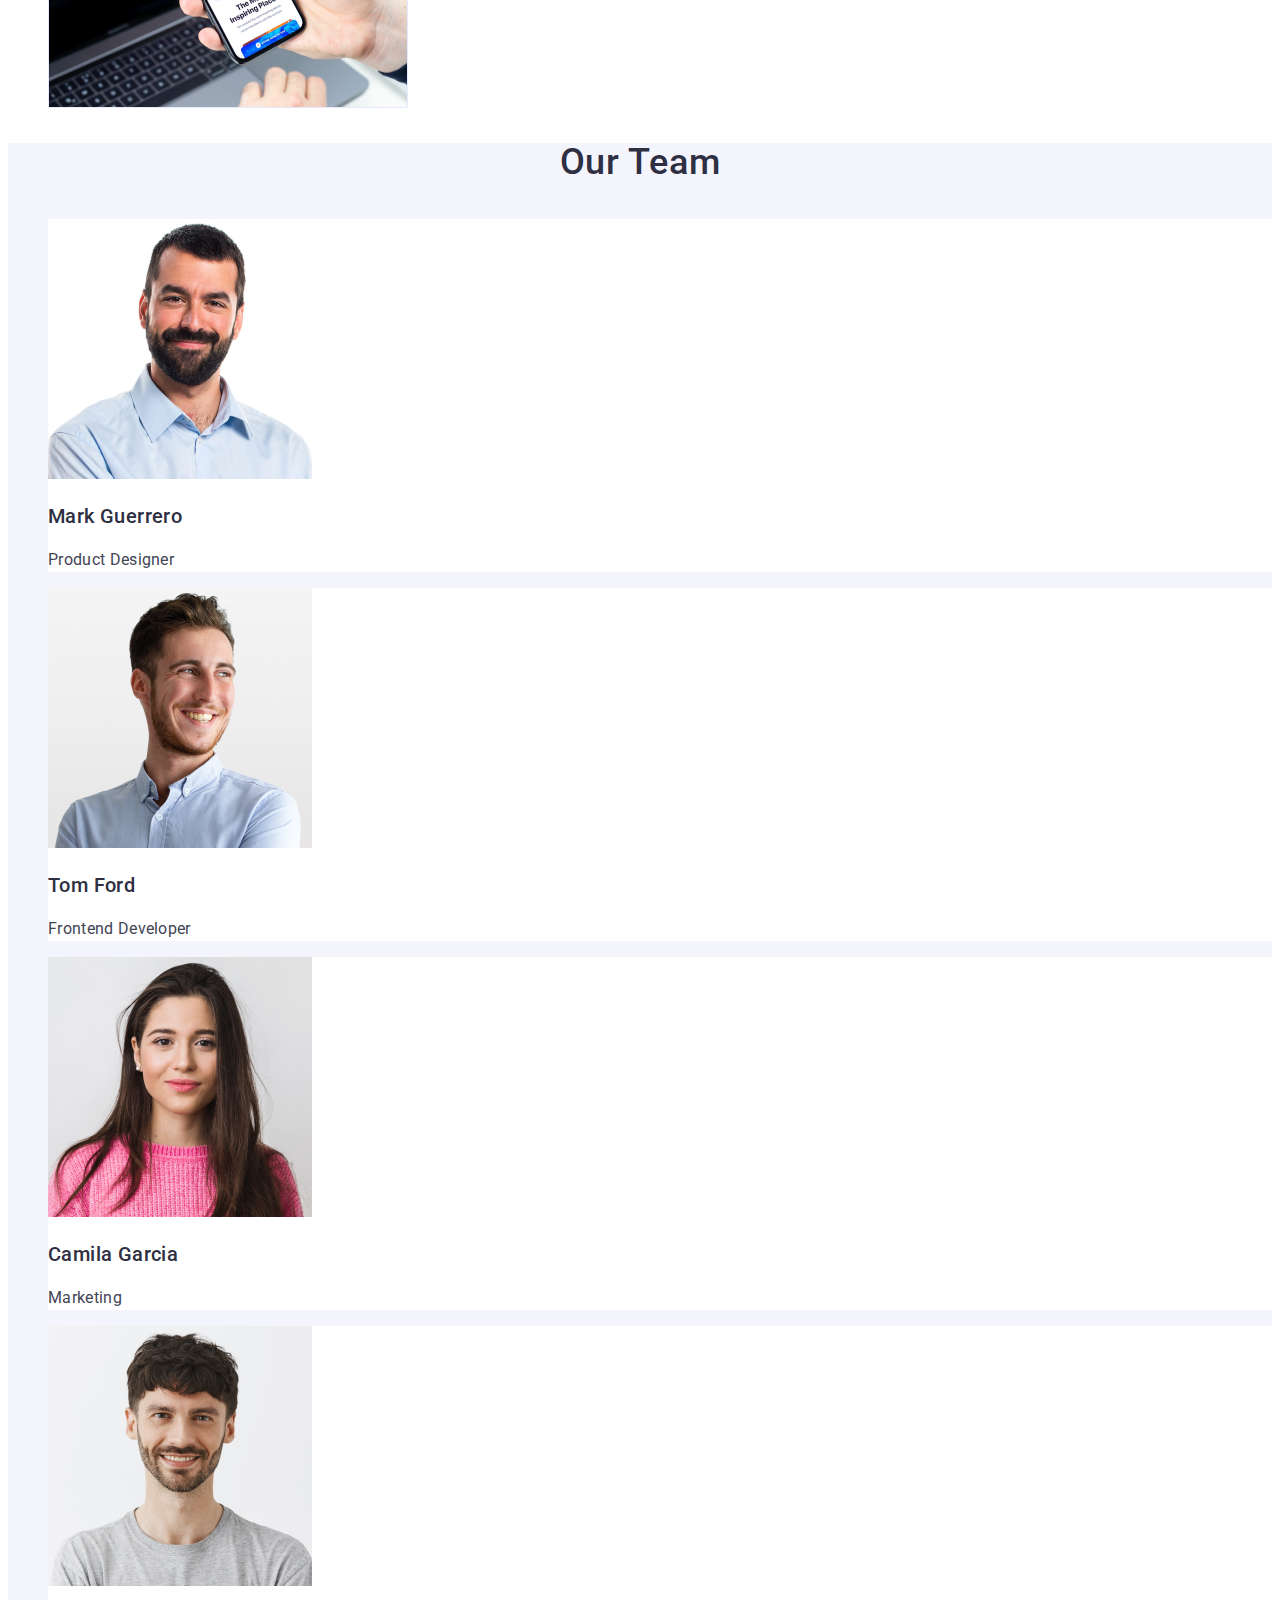
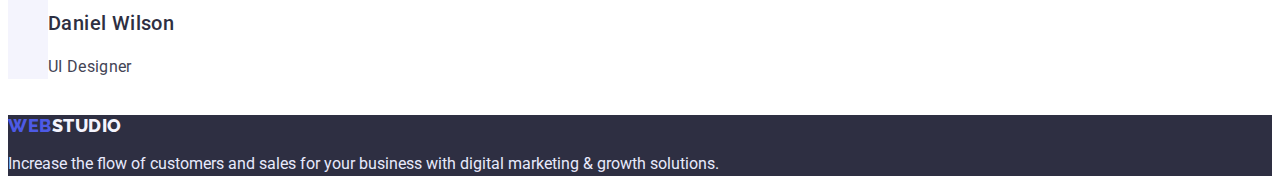
==== commit 4def9e70: "Add files via upload" ====
--- a/index.html
+++ b/index.html
@@ -51,7 +51,7 @@
       <!-- Section 2 -->
 
       <section class="about">
-        <h1 hidden class="about-title hidden">About us</h1>
+        <h1 hidden class="about-title">About us</h1>
         <ul class="about-list list">
           <li class="about-list-item">
             <h3 class="about-name">Strategy</h3>
--- a/css/styles.css
+++ b/css/styles.css
@@ -115,7 +115,7 @@
 .ourteam-title {
 font-weight: 500;
 font-size: 36px;
-line-height: 40px;
+line-height: 1.11;
 text-align: center;
 letter-spacing: 0.02em;
 text-transform: capitalize;
@@ -129,6 +129,7 @@
   background-color: #FFFFFF
 }
 
+
 .wawd-title {
   font-weight: 500;
   font-size: 36px;
@@ -145,10 +146,6 @@
   line-height: 1.2;
   letter-spacing: 0.02em;
   color: #2e2f42;
-}
-
-.about-title {
-  visibility: hidden;
 }
 
 .about-descr {
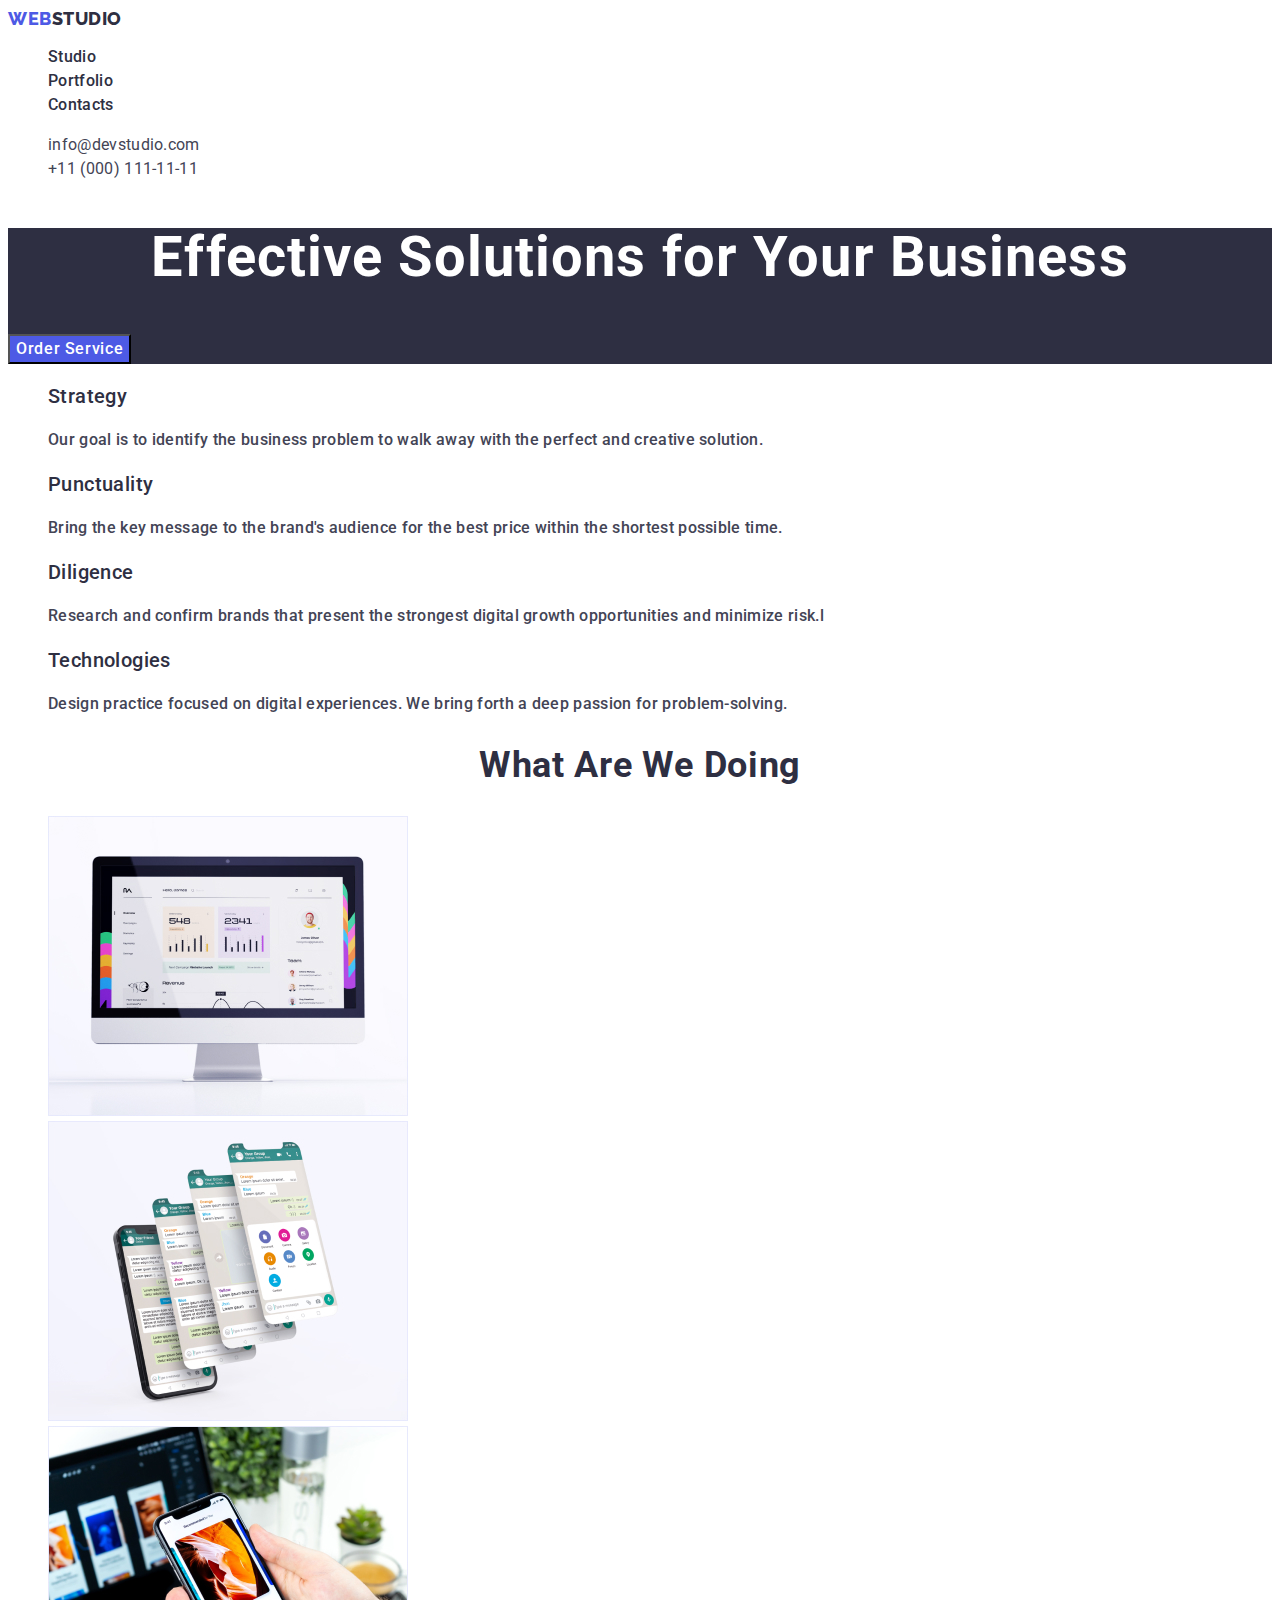
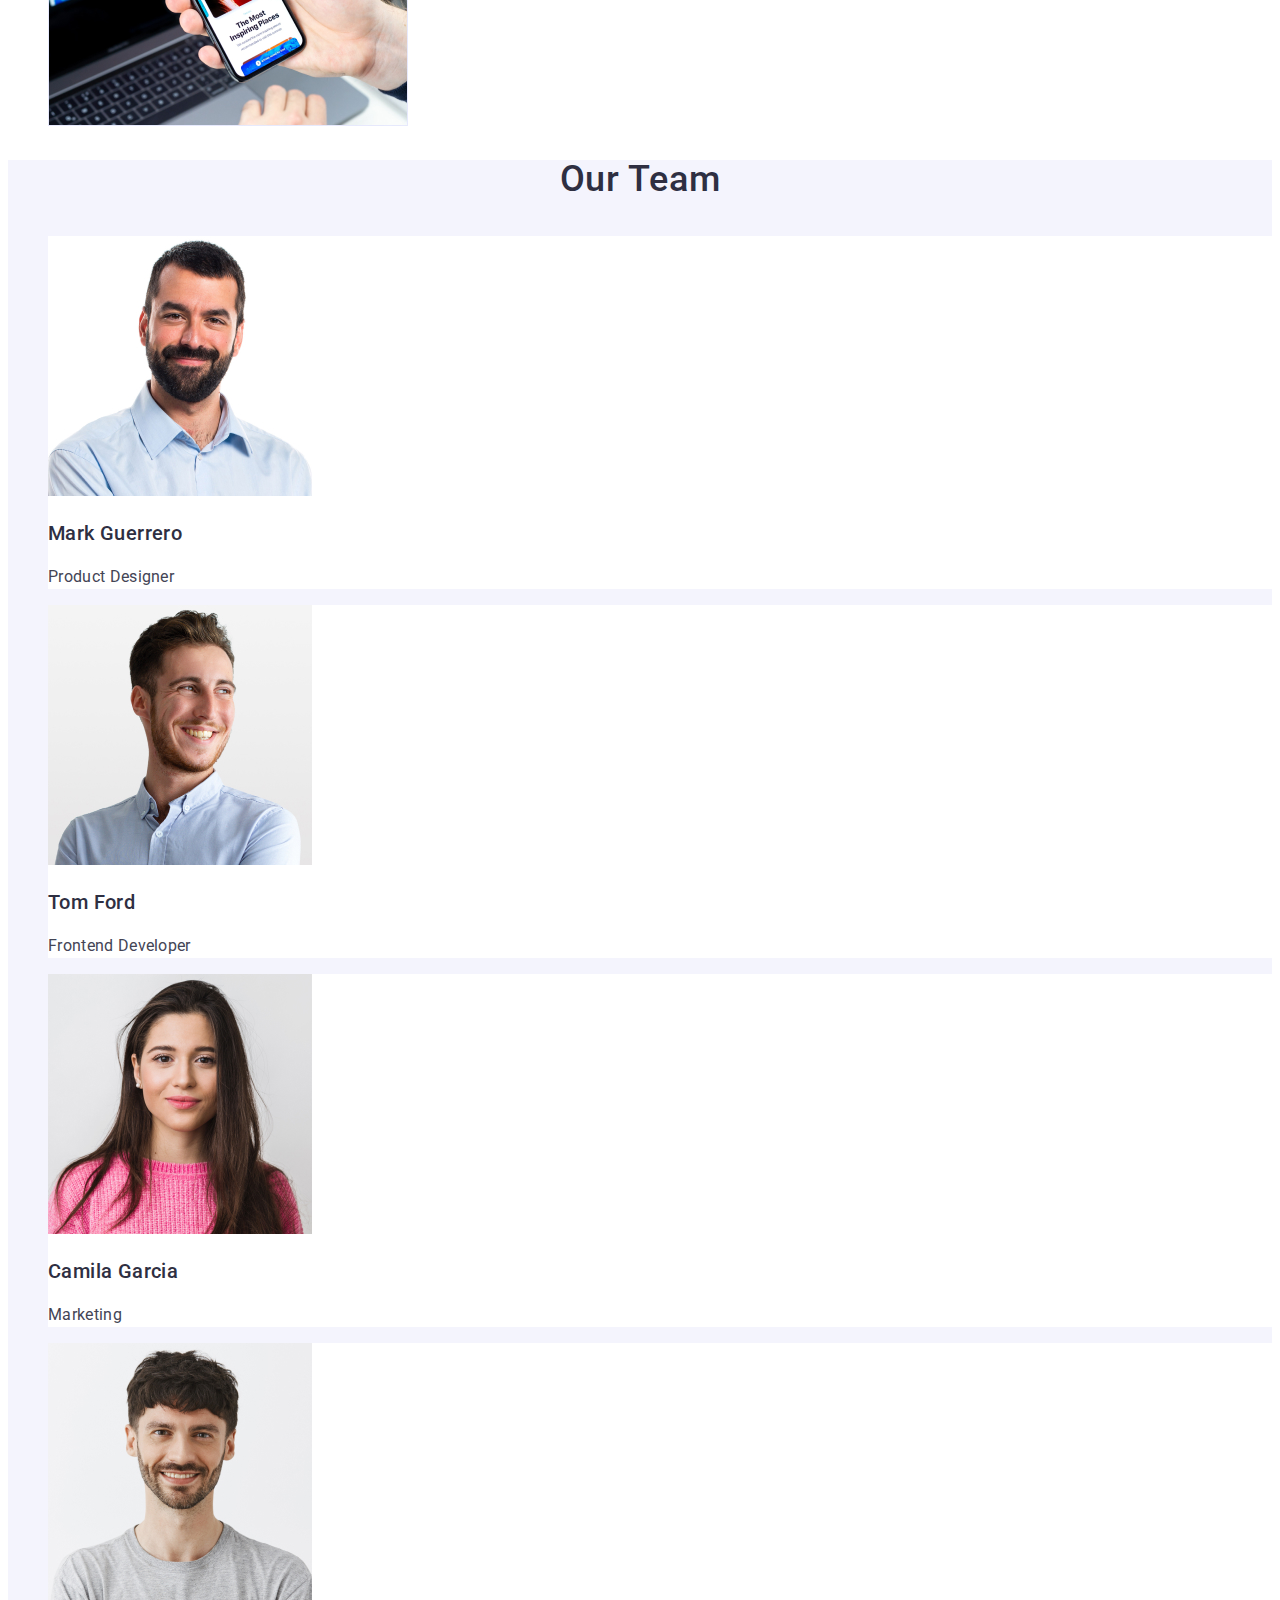
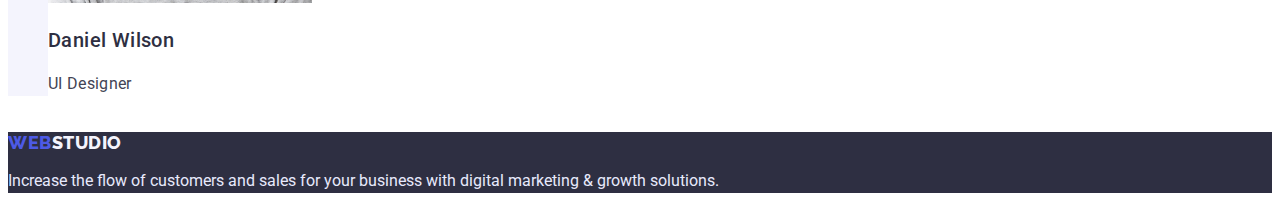
==== commit 073d68eb: "Add files via upload" ====
--- a/index.html
+++ b/index.html
@@ -44,14 +44,14 @@
       <!-- Section 1 -->
 
       <section class="hero">
-        <h1 class="hero-title">Effective Solutions for Your Business</h1>
+        <h2 class="hero-title">Effective Solutions for Your Business</h2>
         <button type="button" class="hero-button link">Order Service</button>
       </section>
 
       <!-- Section 2 -->
 
       <section class="about">
-        <h1 hidden class="about-title">About us</h1>
+        <h2 hidden class="about-title">About us</h2>
         <ul class="about-list list">
           <li class="about-list-item">
             <h3 class="about-name">Strategy</h3>
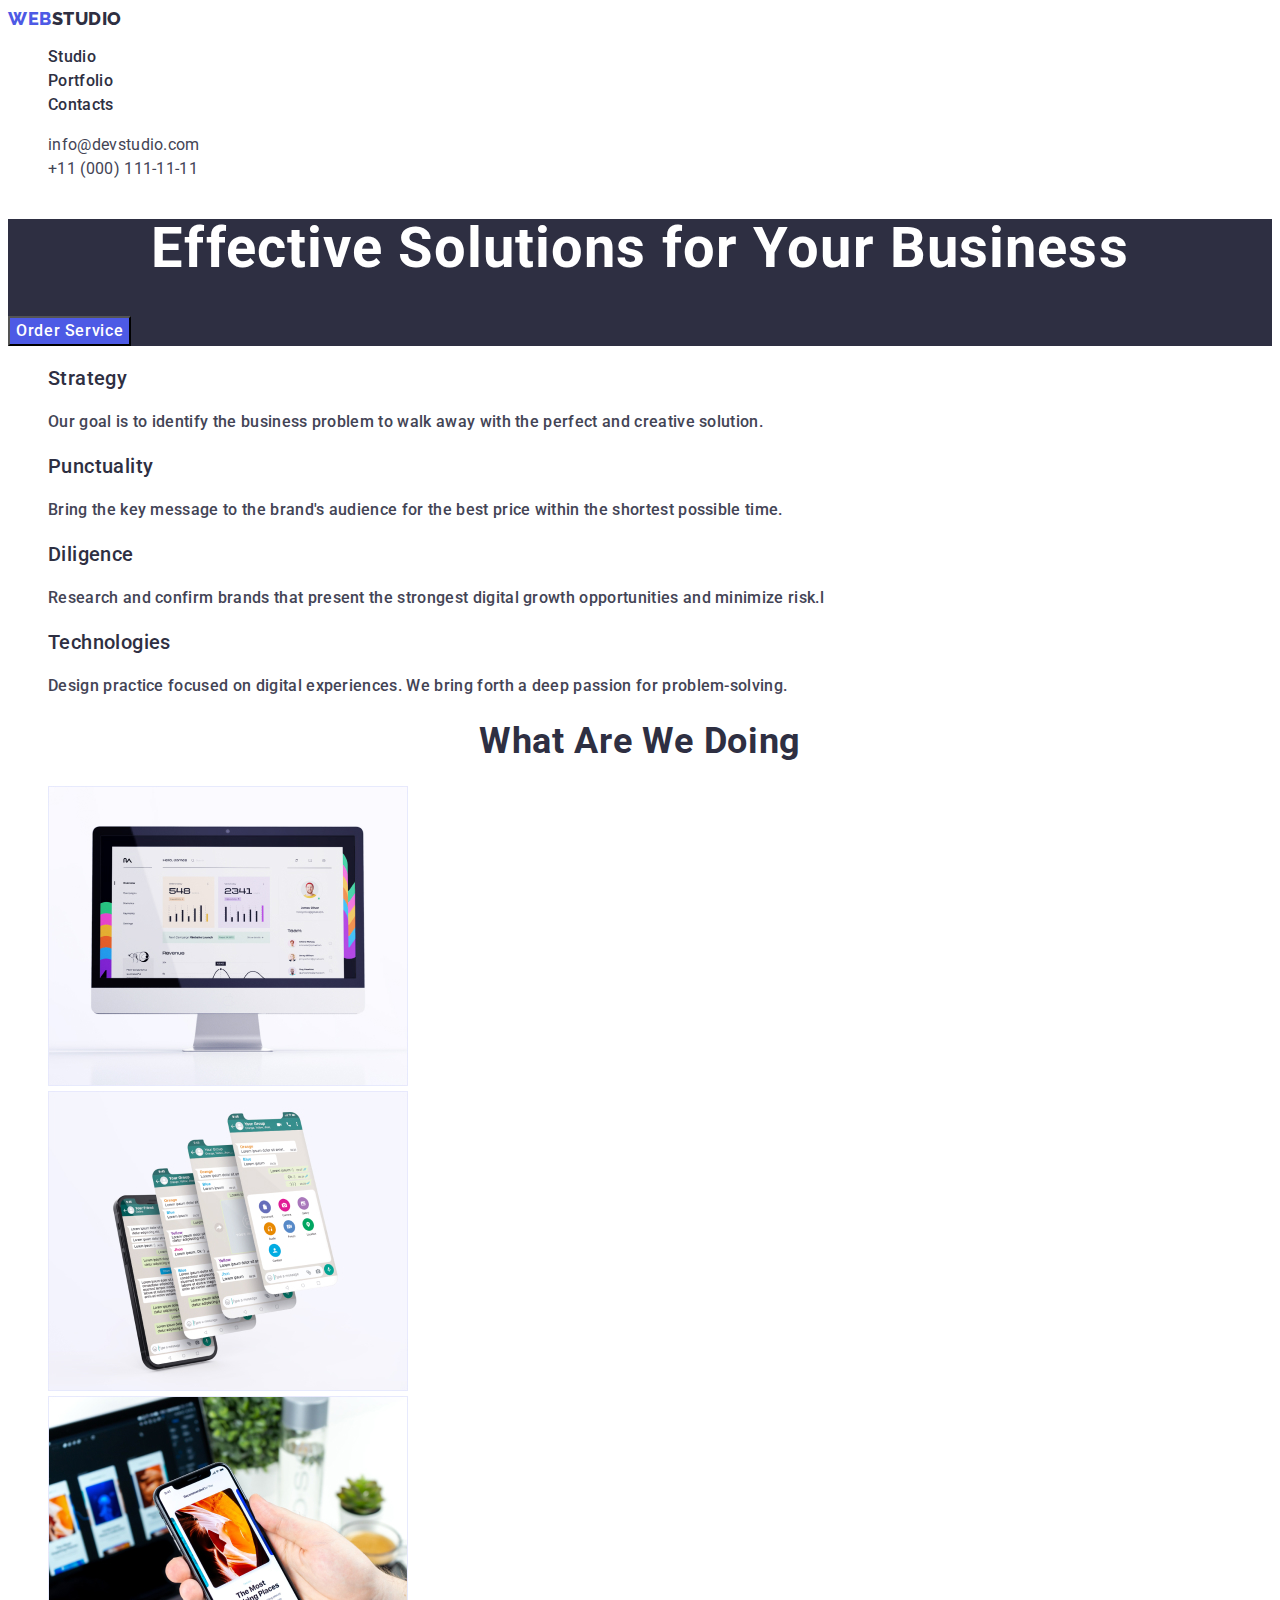
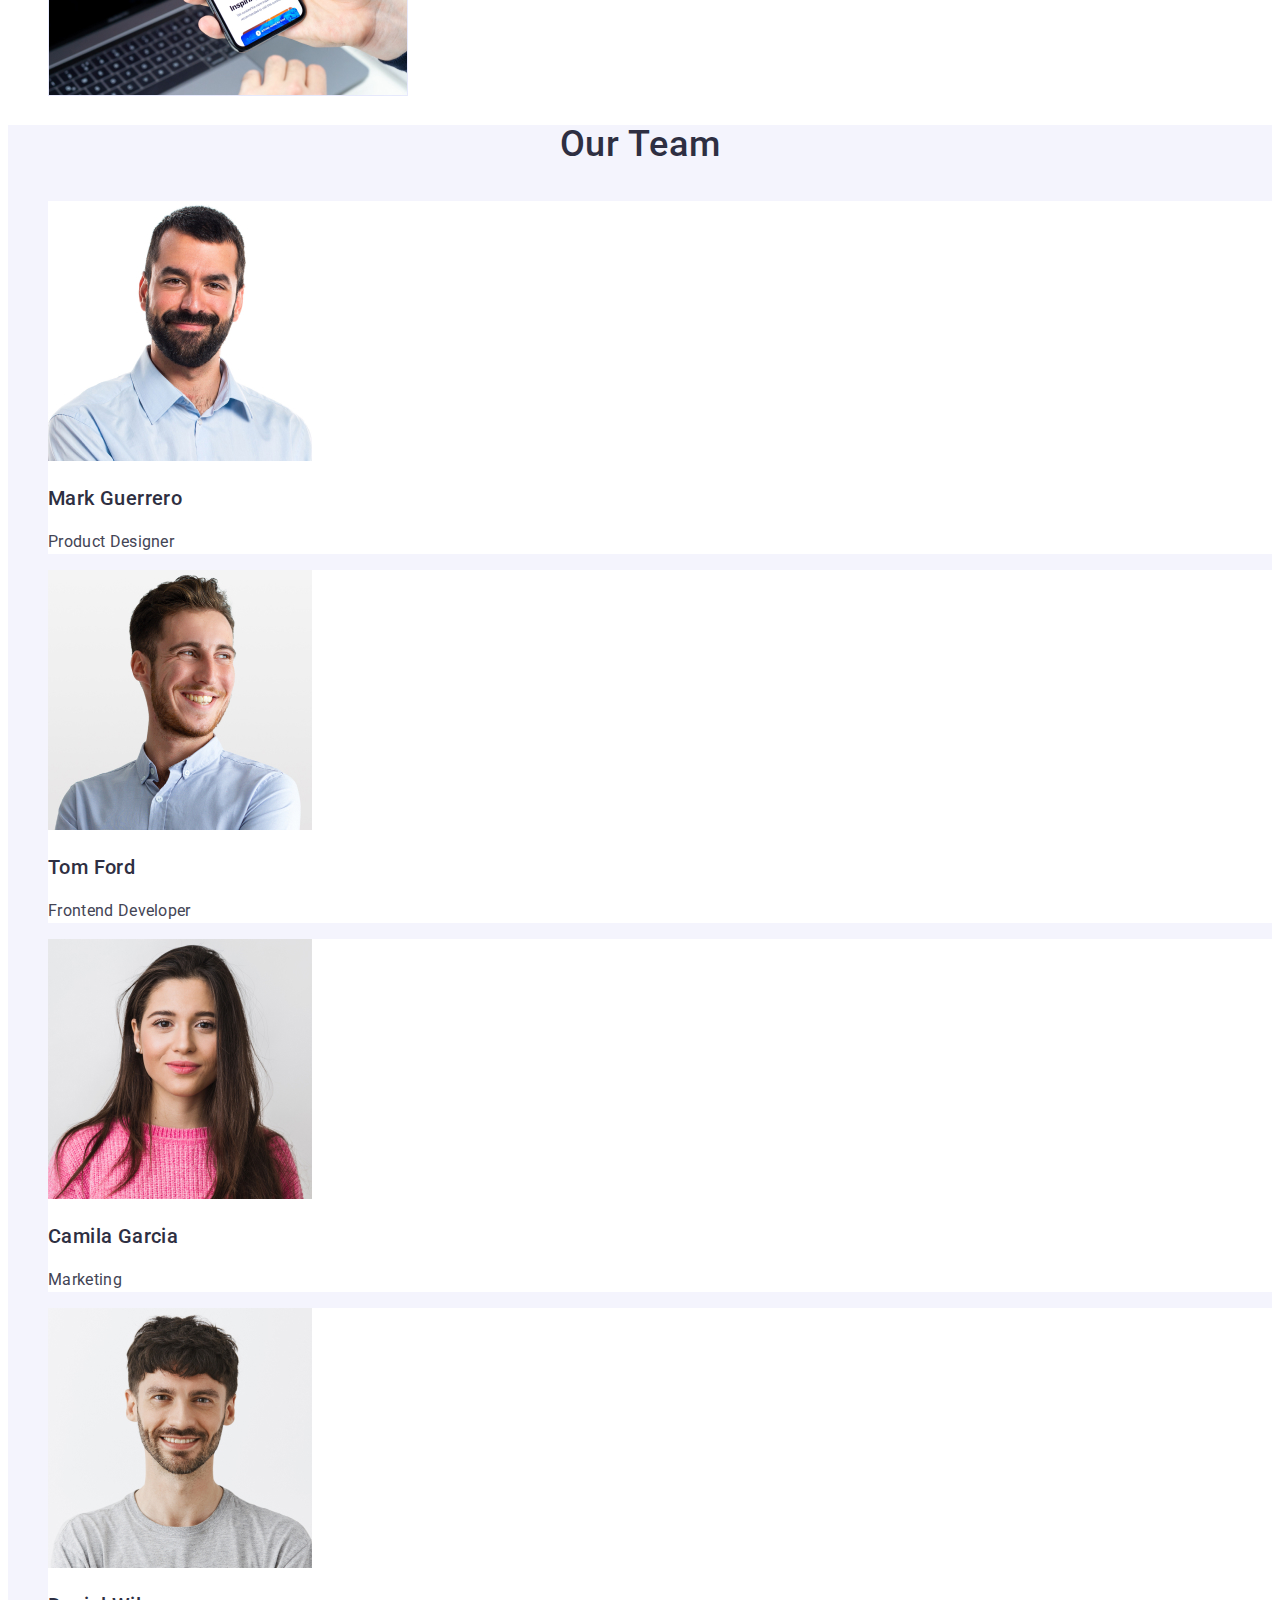
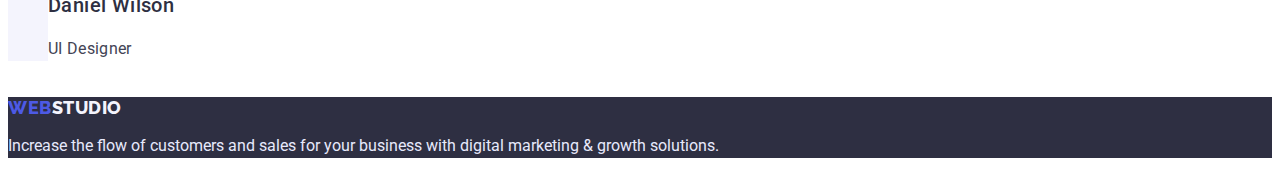
==== commit c660f8c0: "Add files via upload" ====
--- a/index.html
+++ b/index.html
@@ -44,14 +44,14 @@
       <!-- Section 1 -->
 
       <section class="hero">
-        <h2 class="hero-title">Effective Solutions for Your Business</h2>
+        <h1 class="hero-title">Effective Solutions for Your Business</h1>
         <button type="button" class="hero-button link">Order Service</button>
       </section>
 
       <!-- Section 2 -->
 
       <section class="about">
-        <h2 hidden class="about-title">About us</h2>
+        <h1 hidden class="about-title">About us</h1>
         <ul class="about-list list">
           <li class="about-list-item">
             <h3 class="about-name">Strategy</h3>
@@ -83,7 +83,7 @@
       <!-- Section 3 -->
 
       <section class="wawd">
-        <h2 class="wawd-title">What are we doing</h2>
+        <h1 class="wawd-title">What are we doing</h1>
         <ul class="wawd-list list">
           <li class="wawd-list-item">
             <img src="./images/img1.jpg" alt="Laptop with grafics" width="360" />
@@ -100,7 +100,7 @@
       <!-- Section 4 -->
 
       <section class="ourteam">
-        <h2 class="ourteam-title">Our Team</h2>
+        <h1 class="ourteam-title">Our Team</h1>
         <ul class="ourteam-list list">
           <li class="ourteam-list-item">
             <img src="./images/tc1.jpg" alt="member1" width="264" />
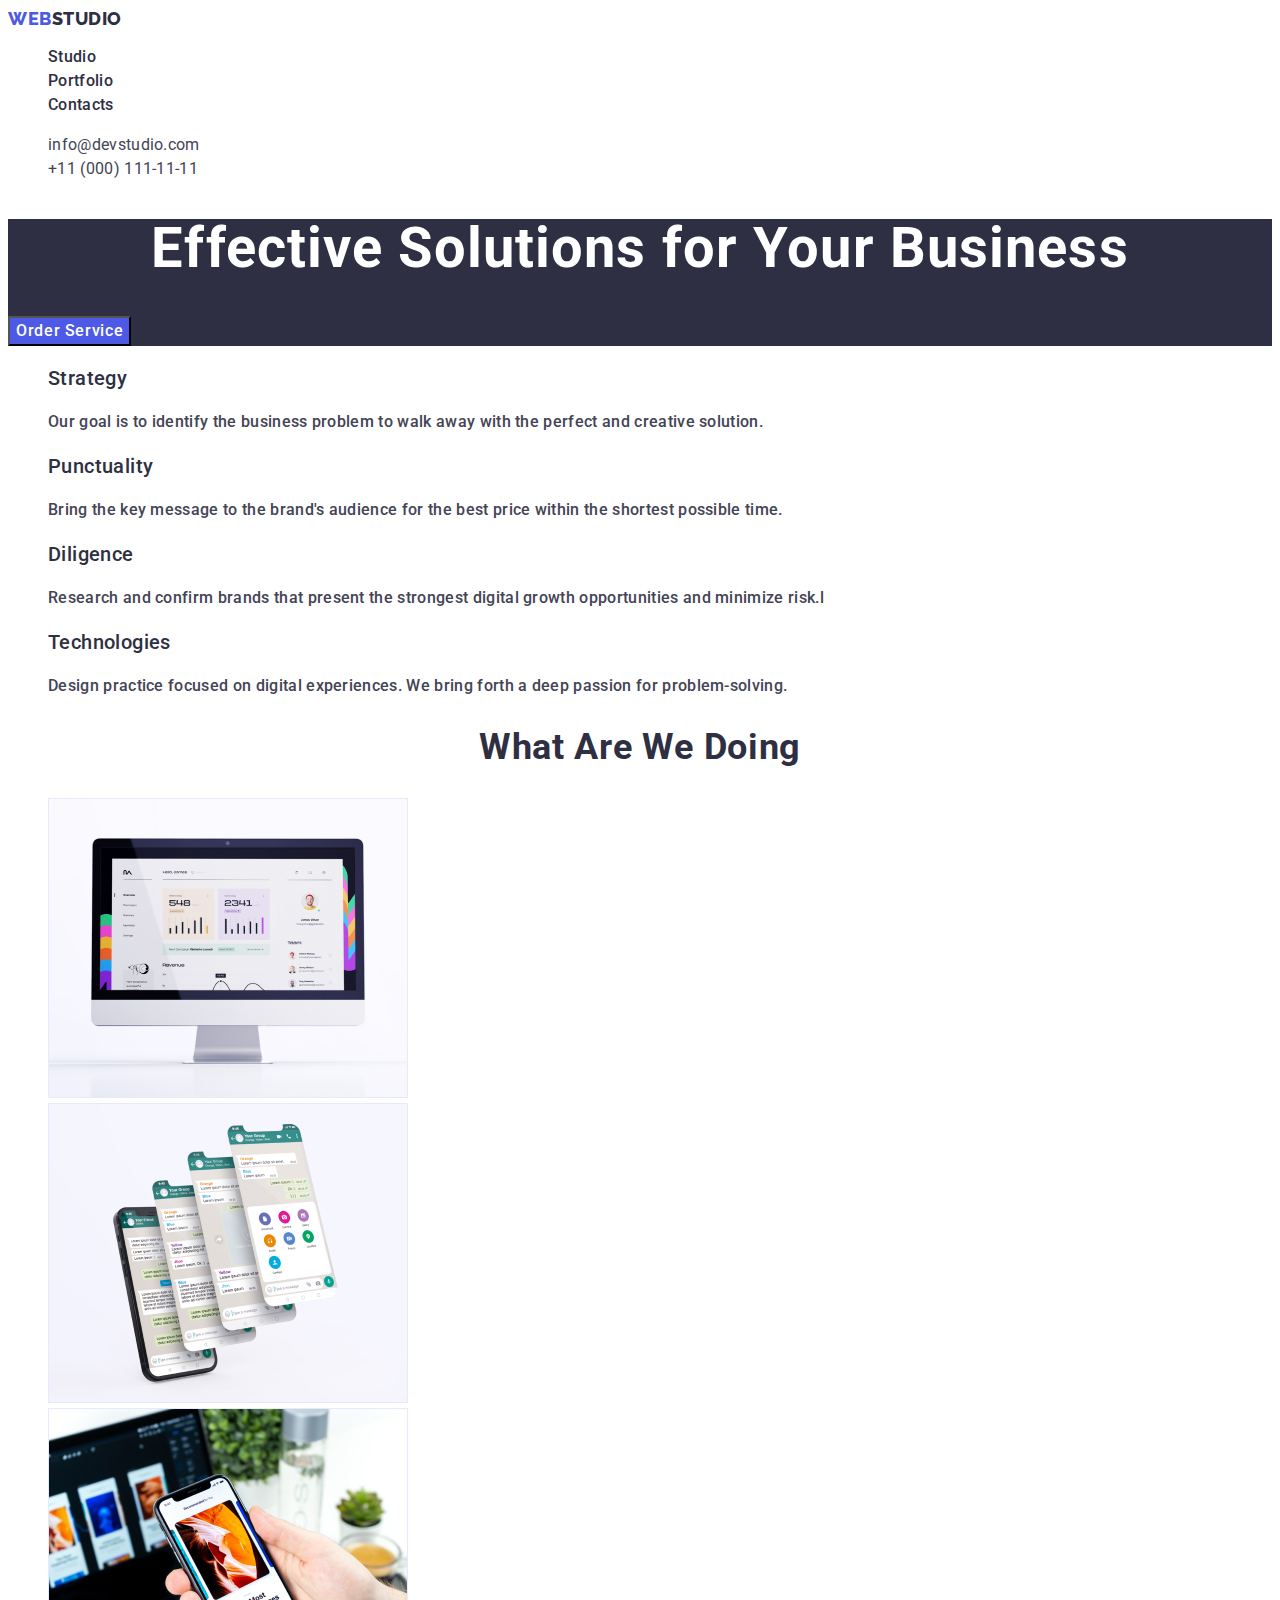
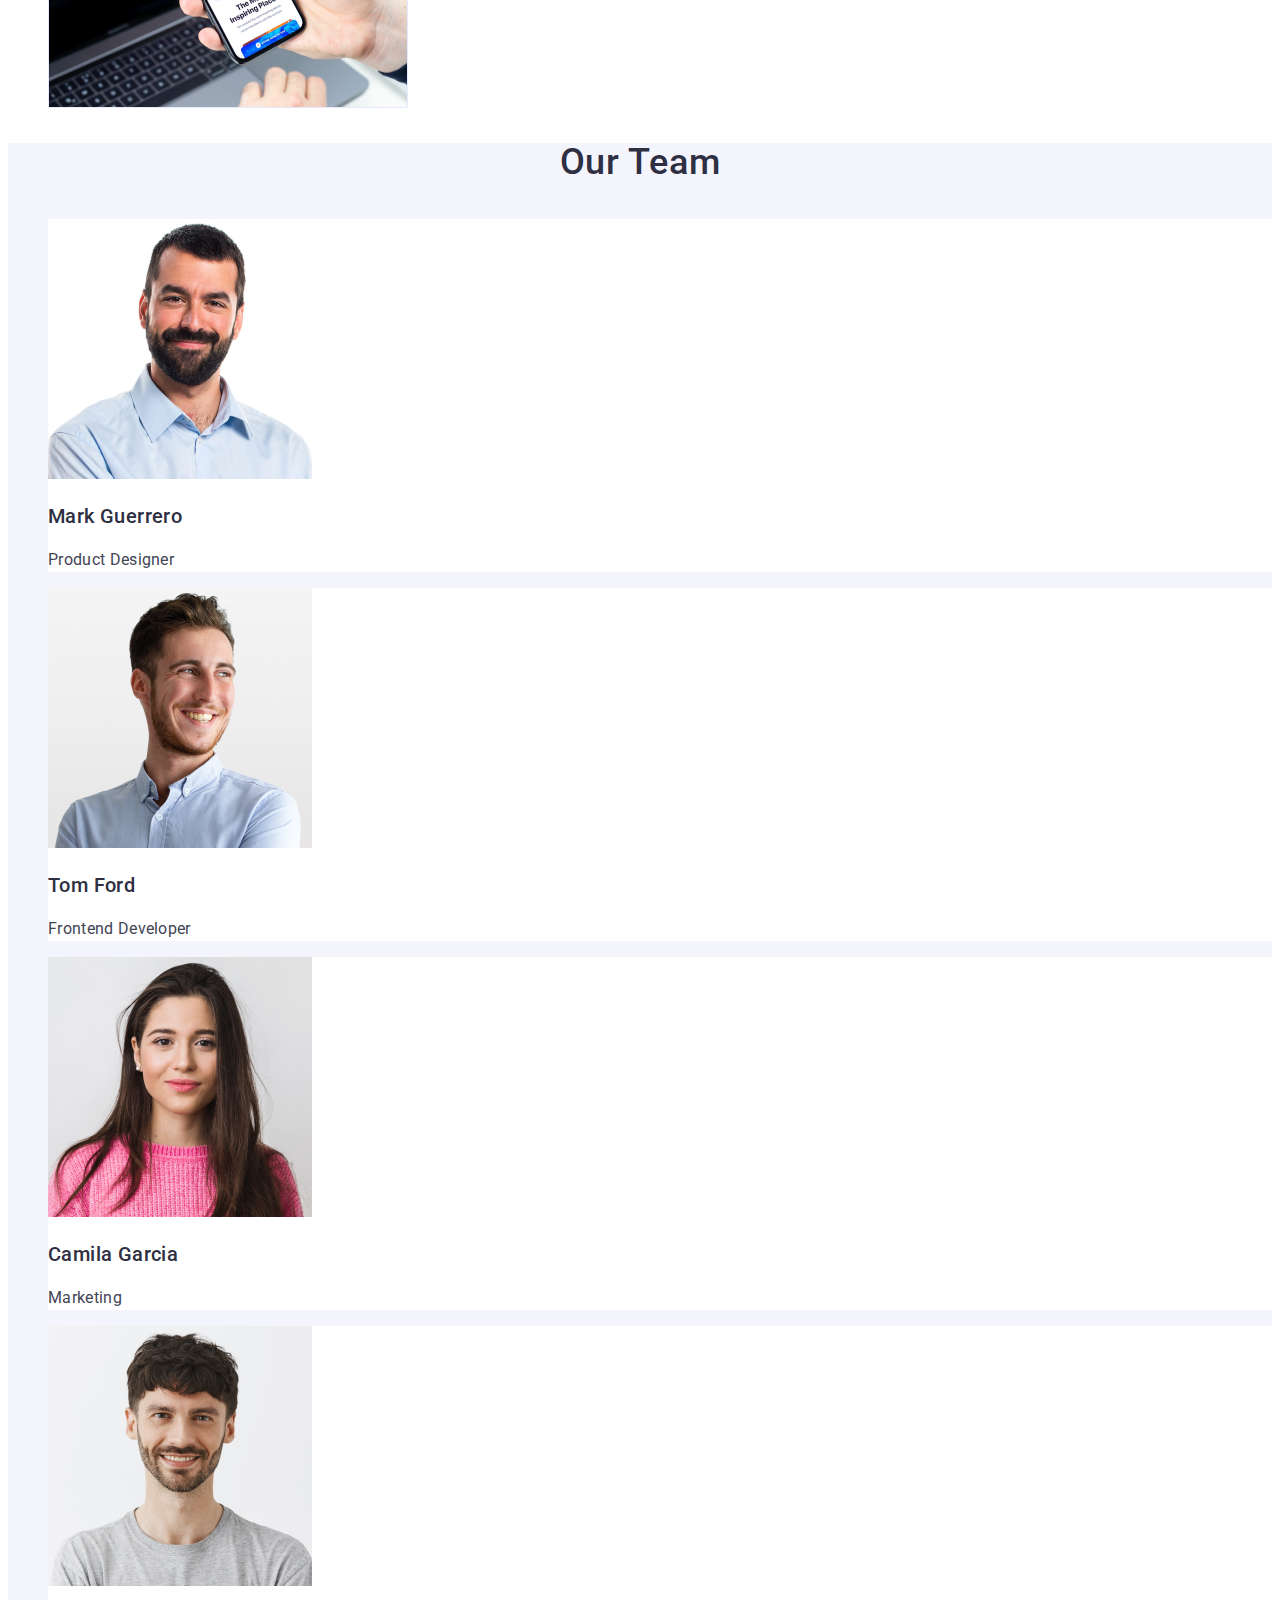
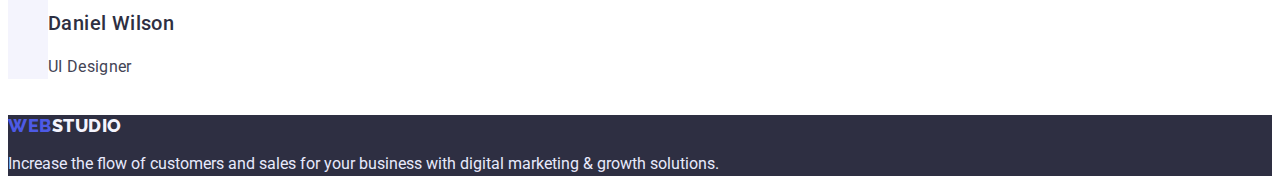
==== commit a2e7c358: "Add files via upload" ====
--- a/index.html
+++ b/index.html
@@ -51,7 +51,7 @@
       <!-- Section 2 -->
 
       <section class="about">
-        <h1 hidden class="about-title">About us</h1>
+        <h2 hidden class="about-title">About us</h2>
         <ul class="about-list list">
           <li class="about-list-item">
             <h3 class="about-name">Strategy</h3>
@@ -83,7 +83,7 @@
       <!-- Section 3 -->
 
       <section class="wawd">
-        <h1 class="wawd-title">What are we doing</h1>
+        <h2 class="wawd-title">What are we doing</h2>
         <ul class="wawd-list list">
           <li class="wawd-list-item">
             <img src="./images/img1.jpg" alt="Laptop with grafics" width="360" />
@@ -100,7 +100,7 @@
       <!-- Section 4 -->
 
       <section class="ourteam">
-        <h1 class="ourteam-title">Our Team</h1>
+        <h2 class="ourteam-title">Our Team</h2>
         <ul class="ourteam-list list">
           <li class="ourteam-list-item">
             <img src="./images/tc1.jpg" alt="member1" width="264" />
